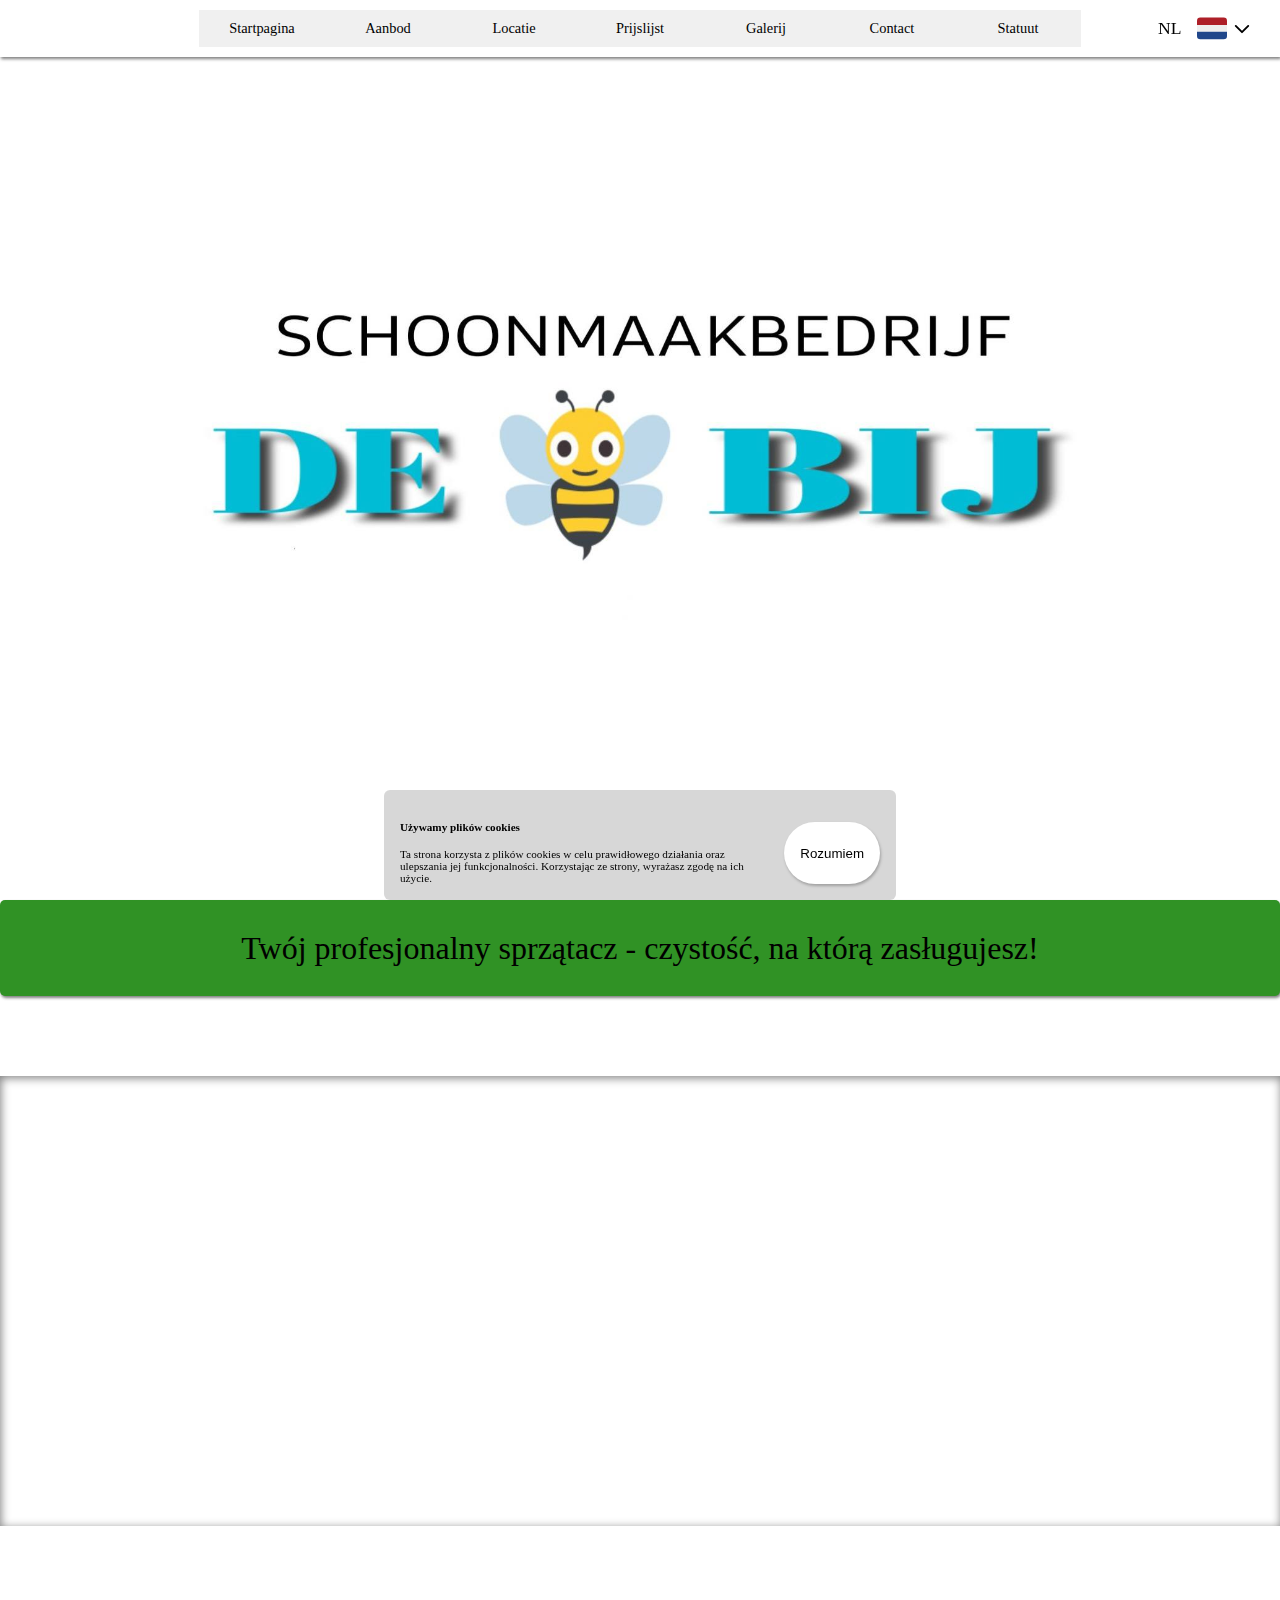
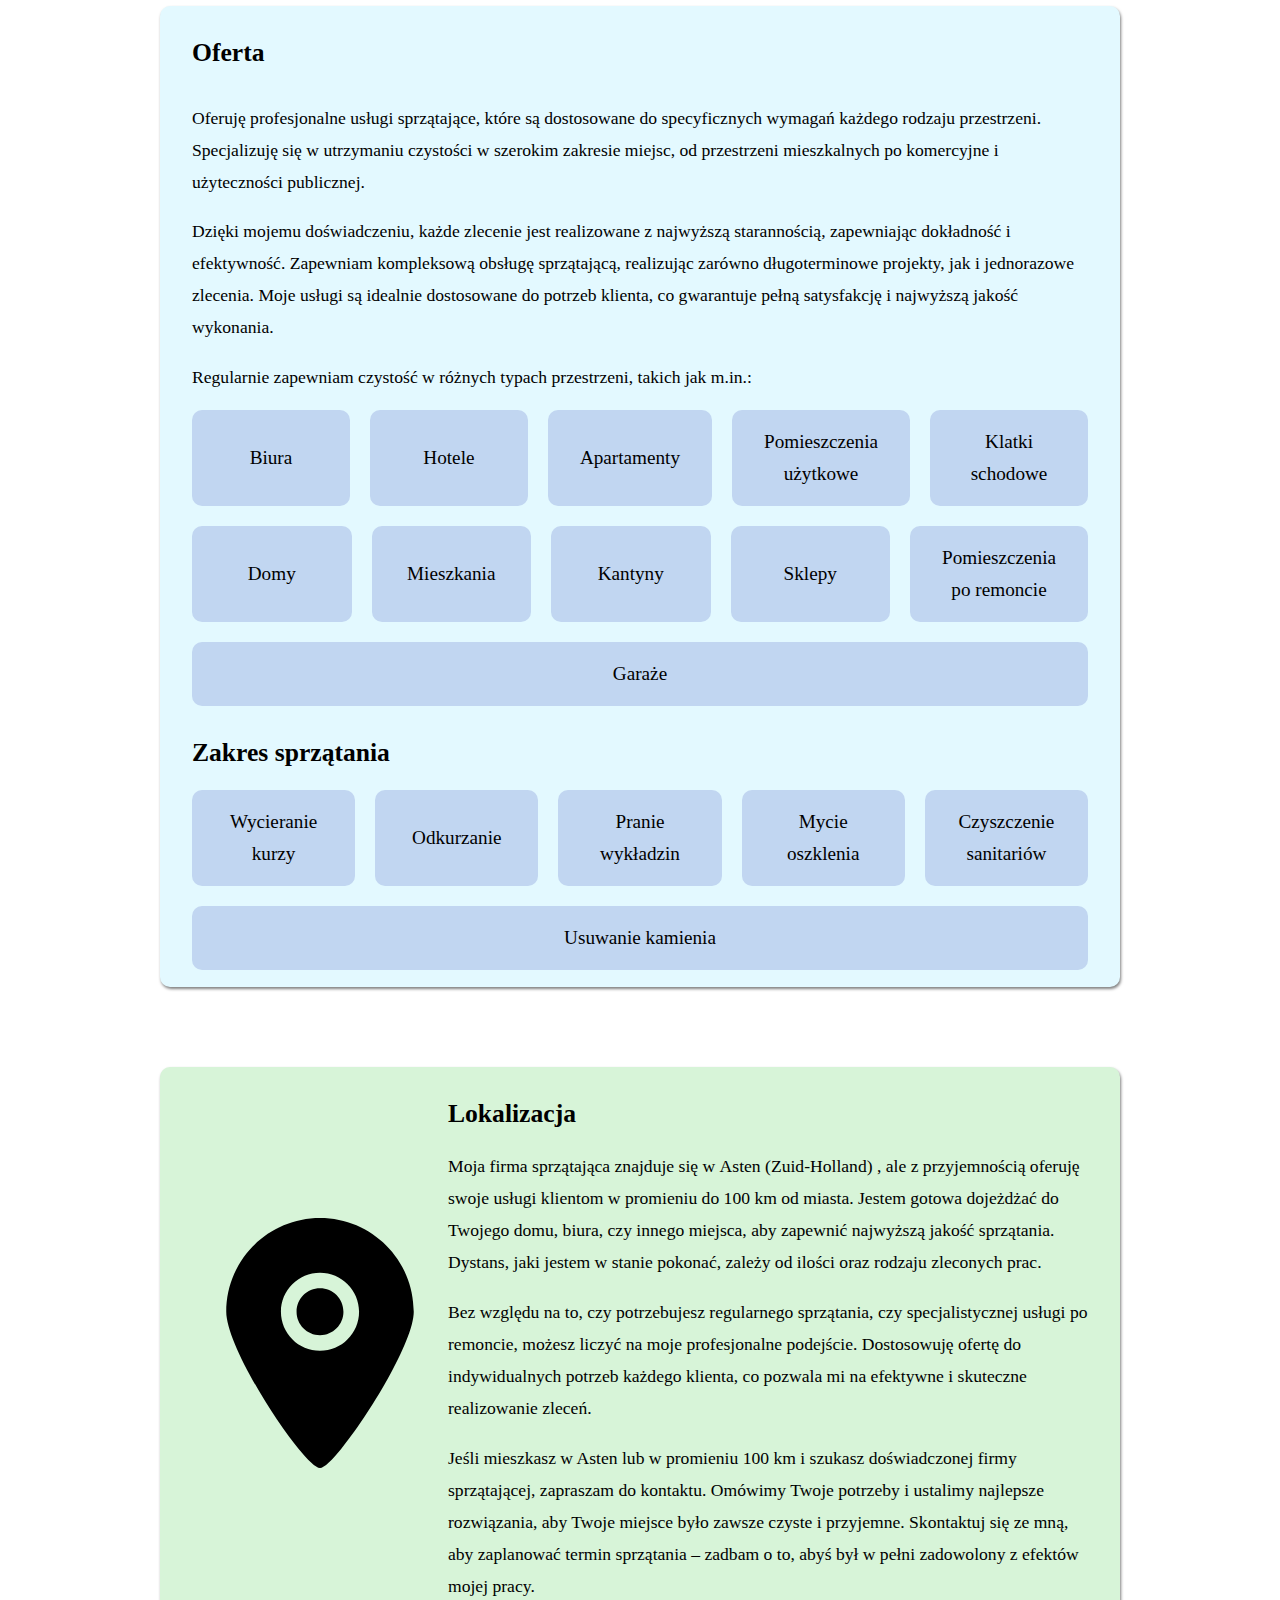
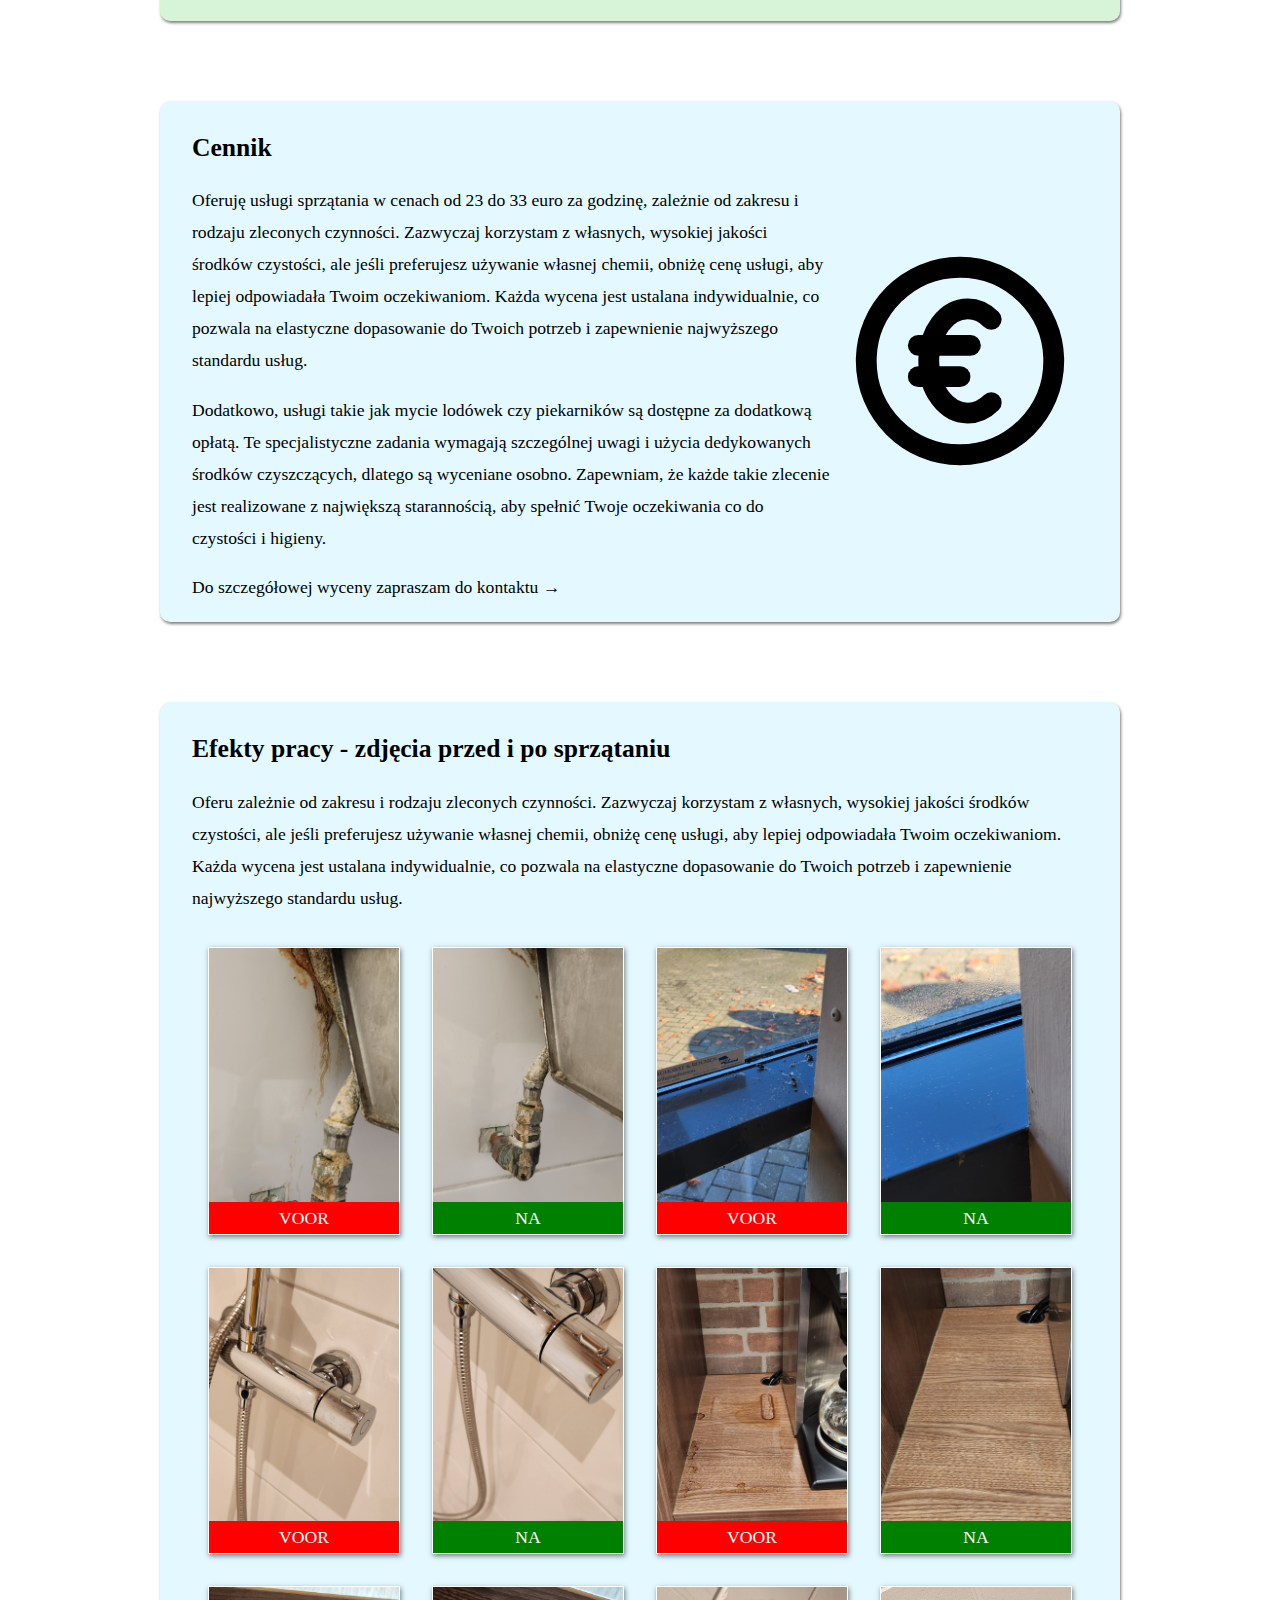
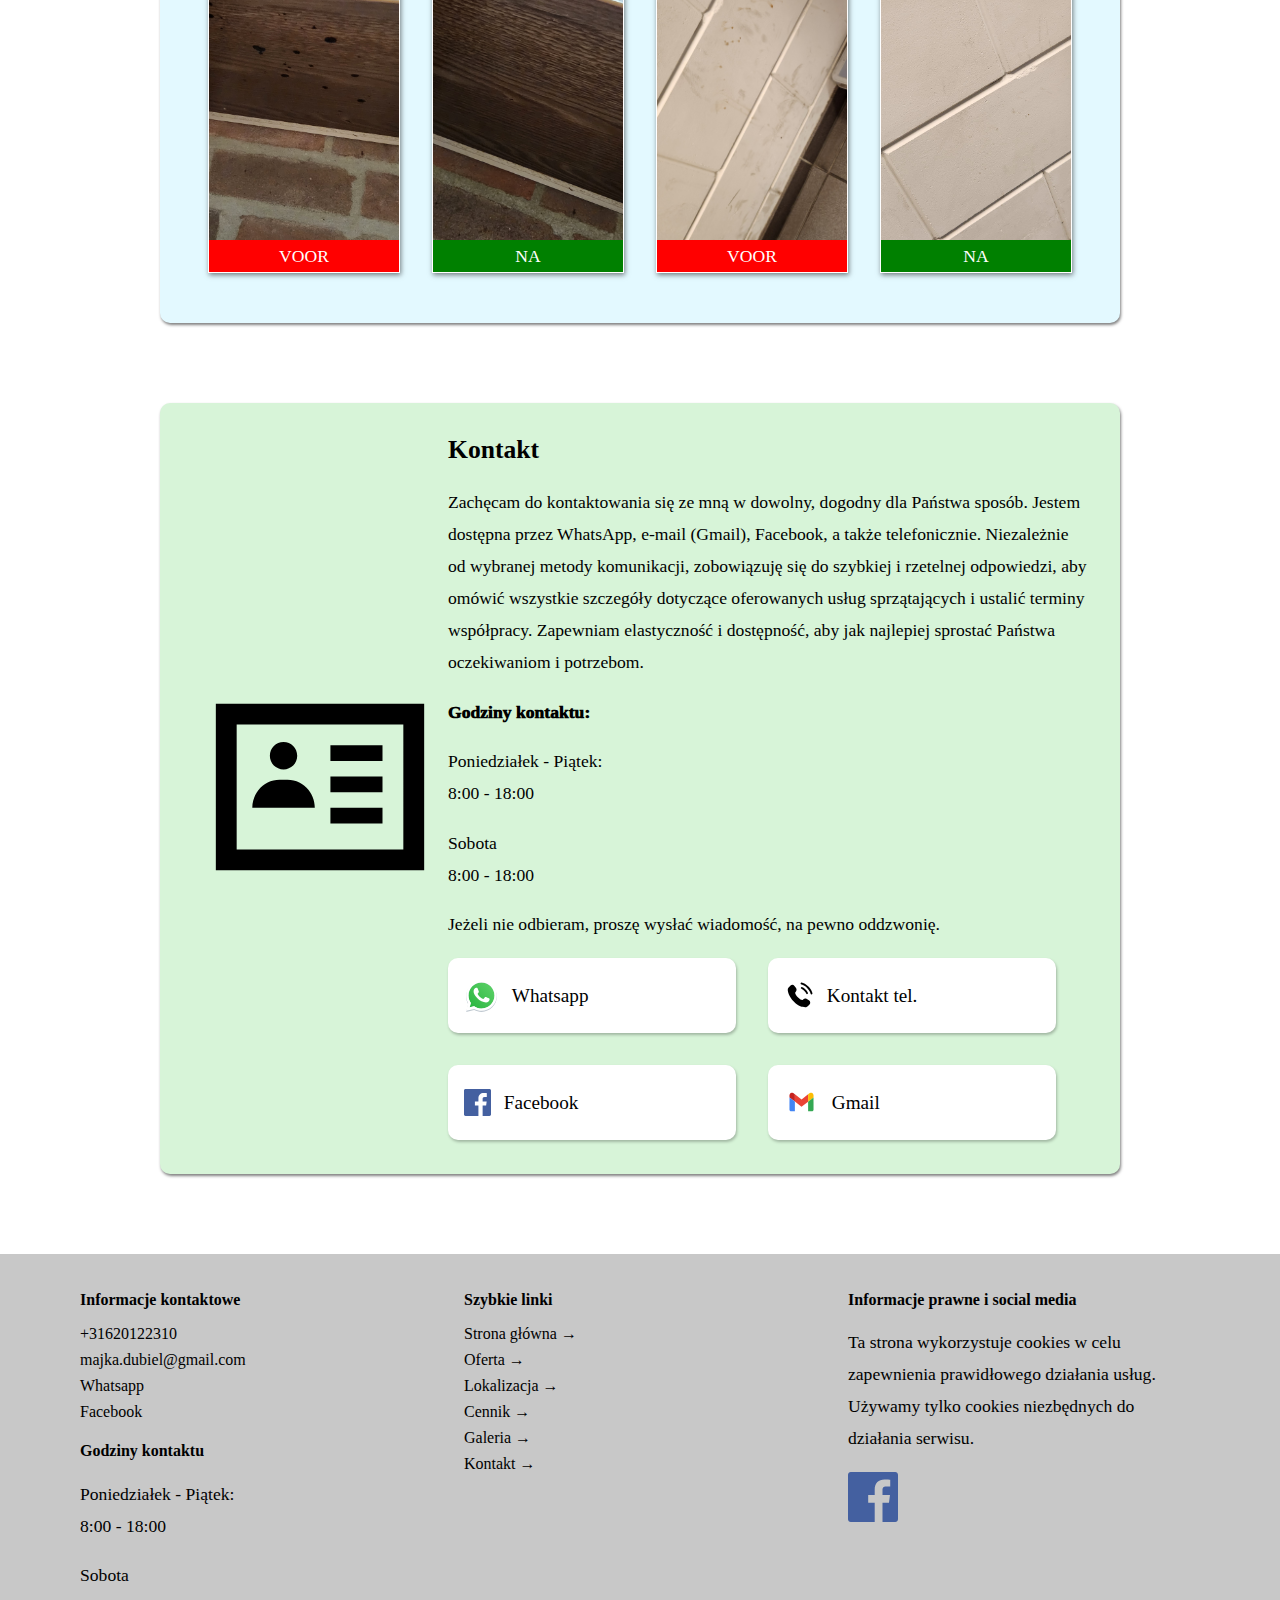
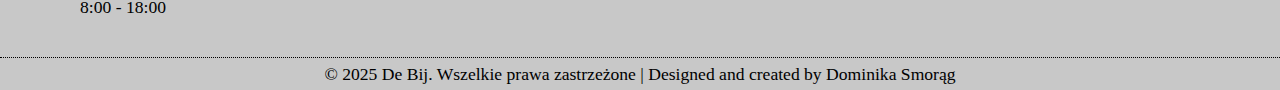
==== nl/index.html @ b4ce49af "first commit" ====
<!DOCTYPE html>
<head>
    <title> De Bij - Schoonmakdebrijf </title>

    <link rel="preconnect" href="https://fonts.googleapis.com">
<link rel="preconnect" href="https://fonts.gstatic.com" crossorigin>
<link href="https://fonts.googleapis.com/css2?family=Inconsolata:wght@200..900&family=Inknut+Antiqua:wght@300;400;500;600;700;800;900&family=Ubuntu:ital,wght@0,300;0,400;0,500;0,700;1,300;1,400;1,500;1,700&display=swap" rel="stylesheet">


<link rel="stylesheet" href="../styles/nav.css">
<link rel="stylesheet" href="../styles/general.css">
<link rel="stylesheet" href="../styles/content.css">
<link rel="stylesheet" href="../styles/hero.css">
<link rel="stylesheet" href="../styles/gallery.css">
<link rel="stylesheet" href="../styles/footer.css">
<link rel="stylesheet" href="../styles/cookies.css">
<script src="../scripts/cookies.js"></script>

    <style>
        .contact-me {
            background-color: rgb(255, 255, 255);
            color: black;
            align-items: center;
            display: inline-flex;
            text-align: center;
            border: none;
            padding-top: 20px;
            padding-bottom: 20px;
            padding-right: 20px;
            border-radius: 10px;
            margin-right: 2rem;
            margin-bottom: 2rem;
            transition: transform .4s, background-color .4s;
            font-size: 1.2rem;
            box-shadow: 1px 2px 3px rgba(0,0,0, 0.25);
        }

        .whatsapp-icon, .phone-icon, .facebook-icon, .gmail-icon {
            width: 35px;
            padding-left: 1rem;
            padding-right: 0.8rem;
        }

        .facebook-icon {
            width: 27px;
        }

        .phone-icon {
            width: 30px;
        }

        .contact-me:hover {
            background-color: rgb(215, 215, 215);
            cursor: pointer;
            transform: scale(1.1);
        }

        .contact-links {
            display: grid;
            
            grid-template-columns: repeat(auto-fit, minmax(220px, 1fr));
        }

        @media (max-width: 768px) {
            .contact-me:hover {
            
                transform: scale(1.05);
        }

            .contact-me {
                margin-left: 1rem;
            }
        }
 
    </style>

</head>
<body>
<div class="cookies-consent-container">
    <div class="cookies-text">
        <h4>Używamy plików cookies</h4>
Ta strona korzysta z plików cookies w celu prawidłowego działania oraz ulepszania jej funkcjonalności. Korzystając ze strony, wyrażasz zgodę na ich użycie.
    </div>
    <button class="accept-cookies" onclick="hideNotification()">Rozumiem</button>
</div>
<div id="container">
    <div class="top-bar">
        <div class="top-bar-holder">
    <div class="nav-box">
        <ul class="nav-options">
            <li id="home-link">Startpagina</li>
            <li id="offer-link">Aanbod</li>
            <li id="location-link">Locatie</li>
            <li id="pricing-link">Prijslijst</li>
            <li id="gallery-link">Galerij</li>
            <li id="contact-link">Contact</li>
            <li id="regulations-link"><a href="#" onclick="goToRegulations()">Statuut</a></li>
        </ul>
        <div class="language-and-menu">
        <div class="language-bar">
            <p class="selected-language">NL </p>
            <img class="country-icon" style="border: none"src="../images/nl.svg">
            <img class="down-arrow-icon" onclick="selectLanguage()" src="../images/icons/down-arrow-5-svgrepo-com.svg">
            

        </div>
        <div class="hamburger-menu" onclick="toggleMenu()"><img src="../images/icons/hamburger-icon.svg" class="hamburger-icon"></div>
    </div>
    </div>
</div>
</div>
<div class="image-container" id="home">
    <img class="image-inside" src="../images/de-bij-logo.jpg">
    
</div>
<p class="marketing-text">
    Twój profesjonalny sprzątacz - czystość, na którą zasługujesz!</p>
</div>

<div class="background-break">
</div>


<div class="content-background">
    <div class="content-wrapper">
        <h2 class="content-wrapper-text" id="offer" style="margin-bottom: 0; padding-bottom: 1rem;">Oferta</h2>
            <p>Oferuję profesjonalne usługi sprzątające, które są dostosowane do specyficznych wymagań każdego rodzaju przestrzeni.
                 Specjalizuję się w utrzymaniu czystości w szerokim zakresie miejsc, od przestrzeni mieszkalnych po komercyjne i użyteczności publicznej. </p>
                <p>Dzięki mojemu doświadczeniu, każde zlecenie jest realizowane z najwyższą starannością, zapewniając dokładność i efektywność. 
                 Zapewniam kompleksową obsługę sprzątającą, realizując zarówno długoterminowe projekty, jak i jednorazowe zlecenia. 
                 Moje usługi są idealnie dostosowane do potrzeb klienta, co gwarantuje pełną satysfakcję i najwyższą jakość wykonania.</p>
                <p> Regularnie zapewniam czystość w różnych typach przestrzeni, takich jak m.in.:</p>
        <ul class="services-list">
            <li class="service"><p class="list-element">Biura</p></li>
            <li class="service"><p class="list-element">Hotele</p></li>
            <li class="service"><p class="list-element">Apartamenty</p></li>
            <li class="service"><p class="list-element">Pomieszczenia użytkowe</p></li>
            <li class="service"><p class="list-element">Klatki schodowe</p></li>
            <li class="service"><p class="list-element">Domy</p></li>
            <li class="service"><p class="list-element">Mieszkania</p></li>
            <li class="service"><p class="list-element">Kantyny</p></li>
            <li class="service"><p class="list-element">Sklepy</p></li>
            <li class="service"><p class="list-element">Pomieszczenia po remoncie</p></li>
            <li class="service"><p class="list-element">Garaże</p></li>
        </ul>
        <h2 class="content-wrapper-text" id="services" style="margin-top: 0; padding-top: 1rem;">Zakres sprzątania </h2>
            <ul class="services-list">
                <li class="service"><p class="list-element">Wycieranie kurzy</p></li>
                <li class="service"><p class="list-element">Odkurzanie</p></li>
                <li class="service"><p class="list-element">Pranie wykładzin</p></li>
                <li class="service"><p class="list-element">Mycie oszklenia</p></li>
                <li class="service"><p class="list-element">Czyszczenie sanitariów</p></li>
                <li class="service"><p class="list-element">Usuwanie kamienia</p></li>
            </ul>
    </div>
</div>


<div class="content-background-2">

    <div class="grid-box-location">
        
        <div class="icon-holder">
            <img class="location-icon" src="..//images/icons/location-svgrepo-com.svg">
        </div>

        <div class="content-wrapper">
            <h2 class="content-wrapper-text" id="location">Lokalizacja</h2>
                <p>Moja firma sprzątająca znajduje się w <strong><a href="https://www.google.pl/maps/place/Asten,+Holandia/@51.3862943,5.7437917,10947m/
                    data=!3m2!1e3!4b1!4m6!3m5!1s0x47c73a89c72290fb:0xe5d78538f117eccb!8m2!3d51.4029943!4d5.7440776!16zL20vMHZsMng?entry=ttu&g_ep=
                    EgoyMDI1MDIwOS4wIKXMDSoASAFQAw%3D%3D" target="_blank">Asten (Zuid-Holland) </a></strong>, ale z przyjemnością oferuję swoje usługi klientom w promieniu do 100 km od miasta. Jestem gotowa dojeżdżać do Twojego domu, biura, czy innego miejsca, aby zapewnić najwyższą jakość sprzątania. Dystans, jaki jestem w stanie pokonać, zależy od ilości oraz rodzaju zleconych prac.
                    </p>
                    <p>Bez względu na to, czy potrzebujesz regularnego sprzątania, czy specjalistycznej usługi po remoncie, możesz liczyć na moje profesjonalne podejście. Dostosowuję ofertę do indywidualnych potrzeb każdego klienta, co pozwala mi na efektywne i skuteczne realizowanie zleceń.
                    </p>
                    <p>Jeśli mieszkasz w Asten lub w promieniu 100 km i szukasz doświadczonej firmy sprzątającej, zapraszam do kontaktu. Omówimy Twoje potrzeby i ustalimy najlepsze rozwiązania, aby Twoje miejsce było zawsze czyste i przyjemne. Skontaktuj się ze mną, aby zaplanować termin sprzątania – zadbam o to, abyś był w pełni zadowolony z efektów mojej pracy.</p>
                </p>
        </div>
</div>
</div>



<div class="content-background" id="pricing">
    <div class="grid-box-pricing">

        <div class="content-wrapper">
            <h2 class="content-wrapper-text" >Cennik </h2>
            <p>Oferuję usługi sprzątania w cenach <strong>od 23 do 33 euro </strong>za godzinę, 
                zależnie od zakresu i rodzaju zleconych czynności. Zazwyczaj korzystam z własnych,
                 wysokiej jakości środków czystości, ale jeśli preferujesz używanie własnej chemii,
                  obniżę cenę usługi, aby lepiej odpowiadała Twoim oczekiwaniom. Każda wycena jest ustalana indywidualnie, 
                  co pozwala na elastyczne dopasowanie do Twoich potrzeb i zapewnienie najwyższego standardu usług.</p>
            <p>Dodatkowo, usługi takie jak mycie lodówek czy piekarników są dostępne za dodatkową opłatą.
                 Te specjalistyczne zadania wymagają szczególnej uwagi i użycia dedykowanych środków czyszczących, dlatego są wyceniane osobno.
                  Zapewniam, że każde takie zlecenie jest realizowane z największą starannością, aby spełnić Twoje oczekiwania co do czystości 
                  i higieny.</p>
                  <p><strong>Do szczegółowej wyceny zapraszam do <span id="nav-to-contact">kontaktu &rarr;</span></strong></p>

                  
        </div>
        <div class="icon-holder">
            <img class="pricing-icon" src="..//images/icons/euro-circle-svgrepo-com.svg">
        </div>
</div>
</div>

<div class="content-background">
    <div class="content-wrapper">
        <h2 class="content-wrapper-text" id="gallery">Efekty pracy - zdjęcia przed i po sprzątaniu </h2>
        <p class="gallery-paragraph">Oferu
            zależnie od zakresu i rodzaju zleconych czynności. Zazwyczaj korzystam z własnych,
            wysokiej jakości środków czystości, ale jeśli preferujesz używanie własnej chemii,
            obniżę cenę usługi, aby lepiej odpowiadała Twoim oczekiwaniom. Każda wycena jest ustalana indywidualnie, 
            co pozwala na elastyczne dopasowanie do Twoich potrzeb i zapewnienie najwyższego standardu usług.</p>
    </div>
    <div class="gallery">
            <div class=" before-and-after">
                <div class="before">
                    <img class="cleaning-photo" src="..//images/before-after/before-cleaning1.jpg">
                    <p>VOOR</p>
                    <div class="overlay-photo"></div>
                </div>
                <div class="after">
                    <img class="cleaning-photo" src="..//images/before-after/after-cleaning1.jpg">
                    <p>NA</p>
        
                </div>
            </div>

            <div class=" before-and-after">
                <div class="before">
                    <img class="cleaning-photo" src="..//images/before-after/before-cleaning2.jpg">
                    <p>VOOR</p>
                </div>
                <div class="after">
                    <img class="cleaning-photo" src="..//images/before-after/after-cleaning2.jpg">
                    <p>NA</p>
                </div>
            </div>

            <div class=" before-and-after">
                <div class="before">
                    <img class="cleaning-photo" src="..//images/before-after/before-cleaning3.jpg">
                    <p>VOOR</p>
                </div>
                <div class="after">
                    <img class="cleaning-photo" src="..//images/before-after/after-cleaning3.jpg"">
                    <p>NA</p>
                </div>
            </div>

            <div class=" before-and-after">
                <div class="before">
                    <img class="cleaning-photo" src="..//images/before-after/before-cleaning4.jpg">
                    <p>VOOR</p>
                </div>
                <div class="after">
                    <img class="cleaning-photo" src="..//images/before-after/after-cleaning4.jpg"">
                    <p>NA</p>
                </div>
            </div>

            <div class=" before-and-after">
                <div class="before">
                    <img class="cleaning-photo" src="..//images/before-after/before-cleaning5.jpg">
                    <p>VOOR</p>
                </div>
                <div class="after">
                    <img class="cleaning-photo" src="..//images/before-after/after-cleaning5.jpg">
                    <p>NA</p>
                </div>
            </div>

            <div class=" before-and-after">
                <div class="before">
                    <img class="cleaning-photo" src="..//images/before-after/before-cleaning6.jpg">
                    <p>VOOR</p>
                </div>
                <div class="after">
                    <img class="cleaning-photo" src="..//images/before-after/after-cleaning6.jpg">
                    <p>NA</p>
                </div>
            </div>
    </div>
    </div>


<div class="content-background-2">
    <div class="grid-box-location">     
        <div class="icon-holder">
            <img class="location-icon" src="..//images/icons/contact-details-svgrepo-com.svg">
        </div>

        <div class="content-wrapper">
            <h2 class="content-wrapper-text" id="contact">Kontakt</h2>
                <p> Zachęcam do kontaktowania się ze mną w dowolny, dogodny dla Państwa sposób. Jestem dostępna przez WhatsApp, e-mail (Gmail), Facebook, a także telefonicznie.
                     Niezależnie od wybranej metody komunikacji, zobowiązuję się do szybkiej i rzetelnej odpowiedzi, aby omówić wszystkie szczegóły dotyczące oferowanych usług sprzątających i
                      ustalić terminy współpracy.
                     Zapewniam elastyczność i dostępność, aby jak najlepiej sprostać Państwa oczekiwaniom i potrzebom.
                </p>
                <p style="font-weight: 1000">Godziny kontaktu:</p>
                <p>Poniedziałek - Piątek: <br> 8:00 - 18:00</p>
                <p>Sobota <br> 8:00 - 18:00</p>
                <p>Jeżeli nie odbieram, proszę wysłać wiadomość, na pewno oddzwonię.</p>
                <div class="contact-links">
                    <a href="https://wa.me/+31620122310" class="contact-me" target="_blank"><img class="whatsapp-icon" src="/images/icons/whatsapp-svgrepo-com(1).svg">Whatsapp</button>
                        <a href="tel:+31620122310" class="contact-me" target="_blank"><img class="phone-icon" src="/images/icons/phone-calling-svgrepo-com(1).svg">Kontakt tel.</a>
                        <a href="https://www.facebook.com/profile.php?id=61568734544831" target="_blank" class="contact-me"><img class="facebook-icon" src="/images/icons/facebook-color-svgrepo-com.svg">Facebook</a>
                        <a href="mailto:majka.dubiel@gmail.com" class="contact-me" target="_blank"><img class="gmail-icon" src="/images/icons/gmail-svgrepo-com.svg">Gmail</a>
                </div>        
            </div>
    </div>
</div>

<footer>
    <div class="footer-grid">
        <div>
            <h4 class="footer-header">Informacje kontaktowe</h4>
            <ul class="footer-list">
            <li><a class="footer-contact-link" href="tel:+31620122310" target="_blank">+31620122310</a></li>
            <li><a class="footer-contact-link" href="mailto:majka.dubiel@gmail.com" target="_blank">majka.dubiel@gmail.com</a></li>
            <li><a class="footer-contact-link" href="https://wa.me/+31620122310" target="_blank">Whatsapp</a></li>
            <li><a class="footer-contact-link" href="https://www.facebook.com/profile.php?id=61568734544831" target="_blank">Facebook</a></li>
            </ul>
            <h4 class="footer-header">Godziny kontaktu</h4>
                <p>Poniedziałek - Piątek: <br> 8:00 - 18:00</p>
                <p>Sobota <br> 8:00 - 18:00</p>
        </div>
        <div>
            <h4 class="footer-header">Szybkie linki</h4>
            <ul class="footer-list" id="quick-links">
                <li id="home-footer-link"><a href="..//index.html#home">Strona główna &rarr;</a></li>
                <li id="offer-footer-link"><a href="..//index.html#offer">Oferta &rarr;</a></li>
                <li id="location-footer-link"><a href="..//index.html#location">Lokalizacja &rarr;</a></li>
                <li id="pricing-footer-link"><a href="..//index.html#pricing">Cennik &rarr;</a></li>
                <li id="gallery-footer-link"><a href="..//index.html#gallery">Galeria &rarr;</a></li>
                <li id="contact-footer-link"><a href="..//index.html#contact">Kontakt &rarr;</a></li>
            </ul>
        </div>
        <div>
            <h4 class="footer-header">Informacje prawne i social media</h4>
            <p>Ta strona wykorzystuje cookies w celu zapewnienia prawidłowego działania usług. Używamy tylko cookies niezbędnych do działania serwisu.</p>
            <a href="https://www.facebook.com/profile.php?id=61568734544831" target="_blank"><img class="footer-facebook-icon" src="..//images/icons/facebook-color-svgrepo-com.svg"></a>
        </div>
    </div>
    <div class="copyright">
        <p>&#169; 2025 De Bij. Wszelkie prawa zastrzeżone | Designed and created by <a href="dominikasmorag.github.io">Dominika Smorąg</a></p>
    </div>
</footer>

<div class="language-overlay">
    <div class="language-modal">
            <a href="../nl/index.html" title="język niderlandzki"><img src="..//images/nl.svg"></a>
            <a href="../pl/index.html" title="język polski"><img src="..//images/pl.svg"></a>
    </div>
</div>


<script src="../scripts/smooth-scroll.js"></script>
<script src="../scripts/toggle-menu.js"></script>
<script src="../scripts/regulations.js"></script>
<script src="../scripts/language.js"></script>

<script src="../scripts/cookies.js"></script>

</body>
</html>
---- styles/nav.css ----
.nav-box {
            display: flex;
            justify-content: space-between;
            flex: 1;
            margin: auto;
            align-items: center;
            position: fixed;
            background-color: white;
            padding: 10px;
            box-shadow: 1px 2px 3px rgba(0,0,0, 0.5);
            top: 0;
            left: 0;
            right: 0;
            z-index: 10;
            
        }

        .nav-options {
            margin: auto;
            max-width: 70%;
            padding: 0;
            display: flex;
            flex: 1;
            justify-content: space-between;
            vertical-align: center;
            white-space: nowrap;
        }

        .nav-options li {
            background-color: #F0F0F0;
            display: inline-block;
            font-size: 0.9rem;
            padding: 10px 13px;
            min-width: 100px;
            text-align: center;
            transition: background-color 0.2s;
        }

        .nav-options li:hover {
            background-color: #309225;
            display: inline-block;
            vertical-align: center;
            cursor: pointer;
            color: white;
        }

        .top-bar-holder {
            display: flex;
            justify-content: space-between;
            align-items: center;
            max-width: 1500px;
            margin: auto;
        }

        .language-bar {
            padding: 1px;
            display: grid;
            position: absolute;
            vertical-align: center;
            grid-template-columns: repeat(3, 1fr);
            margin-top: 0;
            max-width: 80px;
            font-weight: bold;
            right: 0;
            top: 50%;
            transform: translate(-50%, -50%);
        }

        .country-icon {
            width: 30px;
            border: 1px solid black;
            margin: auto;
        }

        .selected-language {
            padding-right: 1rem;
            color: black;
        }
        
        .language-dropdown-wrapper {
            position: relative;
            display: flex;
            align-items: center;
            justify-content: center;
        }

        .down-arrow-icon {
            width: 30px;
            vertical-align: center;
            align-self: center;
            cursor: pointer;
            margin: auto;
            justify-self: center;
        }


        .hamburger-icon {
            width: 30px;
            vertical-align: middle;
        }

        .hamburger-menu {
            display: flex;
            position: fixed;
            right: 10px;
            vertical-align: center;
            display: none;
        }

        .language-overlay {
            z-index: 2000;
            display: none;
            position: fixed;
            left: 0;
            top: 0;
            right: 0;
            bottom: 0;
            background-color: rgba(0, 0, 0, 0.7);
        }

        .language-modal {
            display: flex;
            flex-direction: column;
            padding: 10rem;
            margin: auto;
            background-color: rgba(0, 0, 0, 0.8);
            border-radius: 10px;
        }

        .language-modal > a > img {
            width: 100px;
            margin: auto;
            padding-top: 1rem;
            padding-bottom: 1rem;
            }

        .language-modal > img:hover {
            cursor: pointer;
        }

        .hamburger-icon:hover {
            cursor: pointer;
        }

        @media (max-width: 1200px) {
            .hamburger-menu {
                display: flex;
                position: fixed;
                margin-right: 15px;
                vertical-align: center;
                right: 30px;
                margin: 0;
            }


            .language-bar {
                left: 60px;
                margin: 0;
                width: 70px;   
                gap: 0.4rem;
                
            }


           .language-and-menu {
            display: flex;
            align-items: center;
           }

            .nav-options {
                display: none;
            }

            .nav-box {
                position: fixed;
                width: 100%;
                margin-left: 0;
                margin-right: 0;
                flex: 1;
                height: 2rem;
            }

            .selected-language {
                padding-right: 0.3rem;
            }
     
        }
---- styles/general.css ----
body {
    margin: 0;
    font-family: 'Roboto', 'Noto Sans';
    background-color: white;
}

.background-break {
    background-image: url("/images/towfiqu-barbhuiya-ho-p7qLBewk-unsplash.jpg");
    min-height: 50vh;
    background-position: center;
    background-attachment: fixed;
    margin: auto;
    background-size: cover;
    background-repeat: no-repeat;
    box-shadow: inset 1px 2px 10px rgba(0,0,0, 0.5);
}

h2 {
    font-size: 1.6rem;
}

/* p {
    margin-top: 0;
} */


a {
    text-decoration: none;
    color: inherit;
}
---- styles/content.css ----
.content-background, .content-background-2 {
    margin-top: 5rem;
    padding-left: 2rem;
    padding-right: 2rem;
    padding-bottom: 0.1rem;
    max-width: 70vw;
    margin-left: auto;
    margin-right: auto;
    border-radius: 10px;
    box-shadow: 1px 2px 3px rgba(0,0,0, 0.5);
}

.content-background {
    background-color: rgb(227, 249, 255);
}

.content-background-2 {
    background-color: #3acb3f34;
}

.content {
    max-width: 1400px;
    margin-left: auto;
    margin-right: auto;  
    padding: 1rem;
}

.content-wrapper-text
 {
    margin-top: 1rem;
    color: rgb(0, 0, 0);
} 

.content-wrapper {
    padding-top: 1rem;
}
.service {
    padding: 1rem 2rem;
    background-color: #c1d6f1;
    border-radius: 10px;
    list-style: none;
    text-align: center;
    flex: 1;
    align-items: center;
    display: flex;
    justify-content: center;
    transition: transform .2s, box-shadow .3s;
}

.service:hover {
    box-shadow: 1px 2px 3px rgb(0, 0, 0, 0.5);
    transform: scale(1.05);
}

.services-list {
    display: flex;
    width: 100%;
    flex-wrap: wrap;
    justify-content: flex-start;
    padding-left: 0;
    flex-shrink: 0;
    gap: 20px;
}

.list-element  {
    
    font-weight: 500;
    margin-top: auto;
    margin-bottom: auto;
    vertical-align: middle;
    text-align: center;
    font-size: 1.2rem;
}

p {
    font-size: 1.1rem;
    font-weight: lighter;
    line-height: 2rem;
    /* padding: 1rem; */
}

.location-icon {
    max-width: 250px;
    margin: auto;
    padding: 0;
}

.pricing-icon {
    max-width: 250px;
    margin: auto;
    padding: 0;
}

.list-icon {
    max-width: 140px;
    margin: auto;
    padding: 0;
    margin-top: -60px;
}

.icon-holder {
    display: flex;
    flex: 1;
}

.grid-box-location {
    display: grid;
    grid-template-columns: 0.4fr 1fr;
    
}

.grid-box-pricing {
    display: grid;
    grid-template-columns: 1fr 0.4fr;
}

#nav-to-contact:hover { 
    cursor: pointer;
    color: grey;
}

.reg-item {
    margin-left: 2rem;
    text-indent: -1.2rem;
    padding-left: 1.2rem;
  }

  .reg-list {
    padding-left: 5rem;
    margin-top: 0.5rem;
    margin-bottom: 1rem;
    list-style-position: outside;
  }
  
  .reg-list li {
    margin-bottom: 0.4rem;
    line-height: 1.8rem;
    font-size: 1.05rem;
  }

@media (max-width: 768px) {
    .content-background, .content-background-2 {
        min-width: 6%;
        max-width: 85vw;
        /* border: 1px solid black; */
        padding: 0.01rem;
        margin-top: 1rem;
        padding-left: 1.5rem;
        padding-right: 1.5rem;
    }

    .content {
        padding: 3rem;
    }
    .grid-box-location, .grid-box-pricing {
        display: grid;
        grid-template-columns: 1fr;
        padding-top: 2rem;
        padding-bottom: 1rem;
    }
    
    .location-icon, .pricing-icon, .list-icon {
        width: 30%;
    }

    .icon-holder {
        grid-row-start: 1;
    }
    
    .services-list {
        gap: 10px;
    }

    .service {
        padding: 1rem 2rem;
    }

}
---- styles/hero.css ----
.container {
    min-width: 100vw;
    max-height: 100vh;
}

.image-container {
    position: relative;
    height: 100vh;
    align-items: center;
    justify-content: center;
    margin: auto;
    display: grid;
    grid-template-columns: 1fr;  
    background-repeat: no-repeat;
    
}

.image-inside {
    min-width: 50vw;
    max-width: 70vw;
    min-height: 30px;
    margin: 1rem auto 1rem auto;
    position: relative;
    z-index: 0;
}

.marketing-text {
    font-size: 2rem;
    text-align: center;
    margin-top: 0;
    background-color: #309225;
    padding: 2rem;
    margin-bottom: 5rem;
    border-radius: 5px;
    font-weight: 500;
    box-shadow: 1px 2px 3px rgba(0,0,0, 0.5);
    position: relative;
    z-index: 1;
}

@media (max-width: 768px) {
    .image-inside {
        max-width: 90vw;
    }

    .marketing-text {
        padding: 1rem;
    }

}
---- styles/gallery.css ----
.gallery {
    display: grid;
    grid-template-columns: 1fr 1fr;
    margin: auto;
    width: 100%;
    padding-bottom: 2rem;
}

.before-and-after {
    display: flex;
}

.before, .after {
    flex: 1;
    display: grid;
    box-shadow: 1px 2px 5px rgba(0, 0, 0, 0.5);
    border: 1px solid white;
    grid-template-columns: 1fr;
    text-align: center;
    margin: 1rem;
}

.before p {
    background-color:red;
    color: white;
    margin-top: 0;
    margin-bottom: 0;
}

.after p {
    background-color:green;
    color: white;
    margin-top: 0;
    margin-bottom: 0;
}

.cleaning-photo {
    width: 100%;
    height: auto;
    aspect-ratio: 3 / 4;
    object-fit: cover;
}

@media (max-width: 768px) {
    .gallery {
        display: grid;
        grid-template-columns: 1fr;
    }

    .before-and-after {
        display: grid;
        margin-left: auto;
        margin-right: auto;
        grid-template-columns: 1fr;
    }

    .before, .after {
        margin-bottom: 10px;
        margin-top: 0;
        margin-left: auto;
        margin-right: auto;
        gap: 0;
        box-sizing: border-box;
        width: 100%;
    }

  .before p, .after p {
        max-width: 100%;
    }

    .cleaning-photo {
        object-fit: cover;
    }

}
---- styles/footer.css ----
footer {
    background-color: rgb(200, 200, 200);
    width: 100%;
    margin-top: 5rem;
    min-height: 200px;
}

.footer-grid {
    display: grid;
    grid-template-columns: repeat(3, 1fr);
    max-width: 90%;
    margin: auto;
}

.footer-grid > div {
    padding: 1rem;
    margin-top: 0;
}

.footer-contact-link {
    margin-top: 0;
    margin-bottom: 0;
    color: black;
}

.footer-contact-link:visited {
    color: black;
}

.footer-header {
    margin-bottom: 0.5rem;
}

.footer-list {
    list-style-type: none;
    padding: 0;
}

.footer-list > li {
    margin-bottom: 0.5rem;
}

.footer-list > a:hover {
    color: white;
    cursor: pointer;
}

.footer-contact-link:hover {
    color: white;
}

.footer-facebook-icon {
    width: 50px;
}

.copyright {
    max-width: 100%;
    display: grid;
    margin: auto;
    background-color: rgb(200, 200, 200);
    border-top: 1px dotted black;
    text-align: center;
}

.copyright > p {
    margin-top: 0;
    margin-bottom: 0;
    display: inline-block;
}

#quick-links > a {
    margin-top: 2rem;
}

#quick-links > li:hover {
    color: white;
    cursor: pointer;
}

@media (max-width: 768px) {
    .footer-grid {
        grid-template-columns: 1fr 1fr;
    }
}

@media (max-width: 400px) {
    .footer-grid {
        grid-template-columns: 1fr;
    }
}
---- styles/cookies.css ----
.cookies-consent-container {
    z-index: 9;
    position: absolute;
    left: 30%;
    right: 30%;
    bottom: 0;
    background-color: rgba(211, 211, 211, 0.9);
    display: flex;
    justify-content: space-between;
    gap: 2rem;
    padding: 1rem;
    position: fixed;
    font-size: 0.7rem;
    border-radius: 6px;
}

.accept-cookies {
    background-color: white;
    padding: 1rem;
    margin-top: 1rem;
    border-radius: 2rem;
    align-items: start;
    border: none;
    box-shadow: 1px 2px 3px rgba(0, 0, 0, 0.255);
}

.accept-cookies:hover {
    color: grey;
    cursor: pointer;
}

@media (max-width: 768px) {
    .cookies-consent-container {
        left: 0;
        right: 0;
    }
}
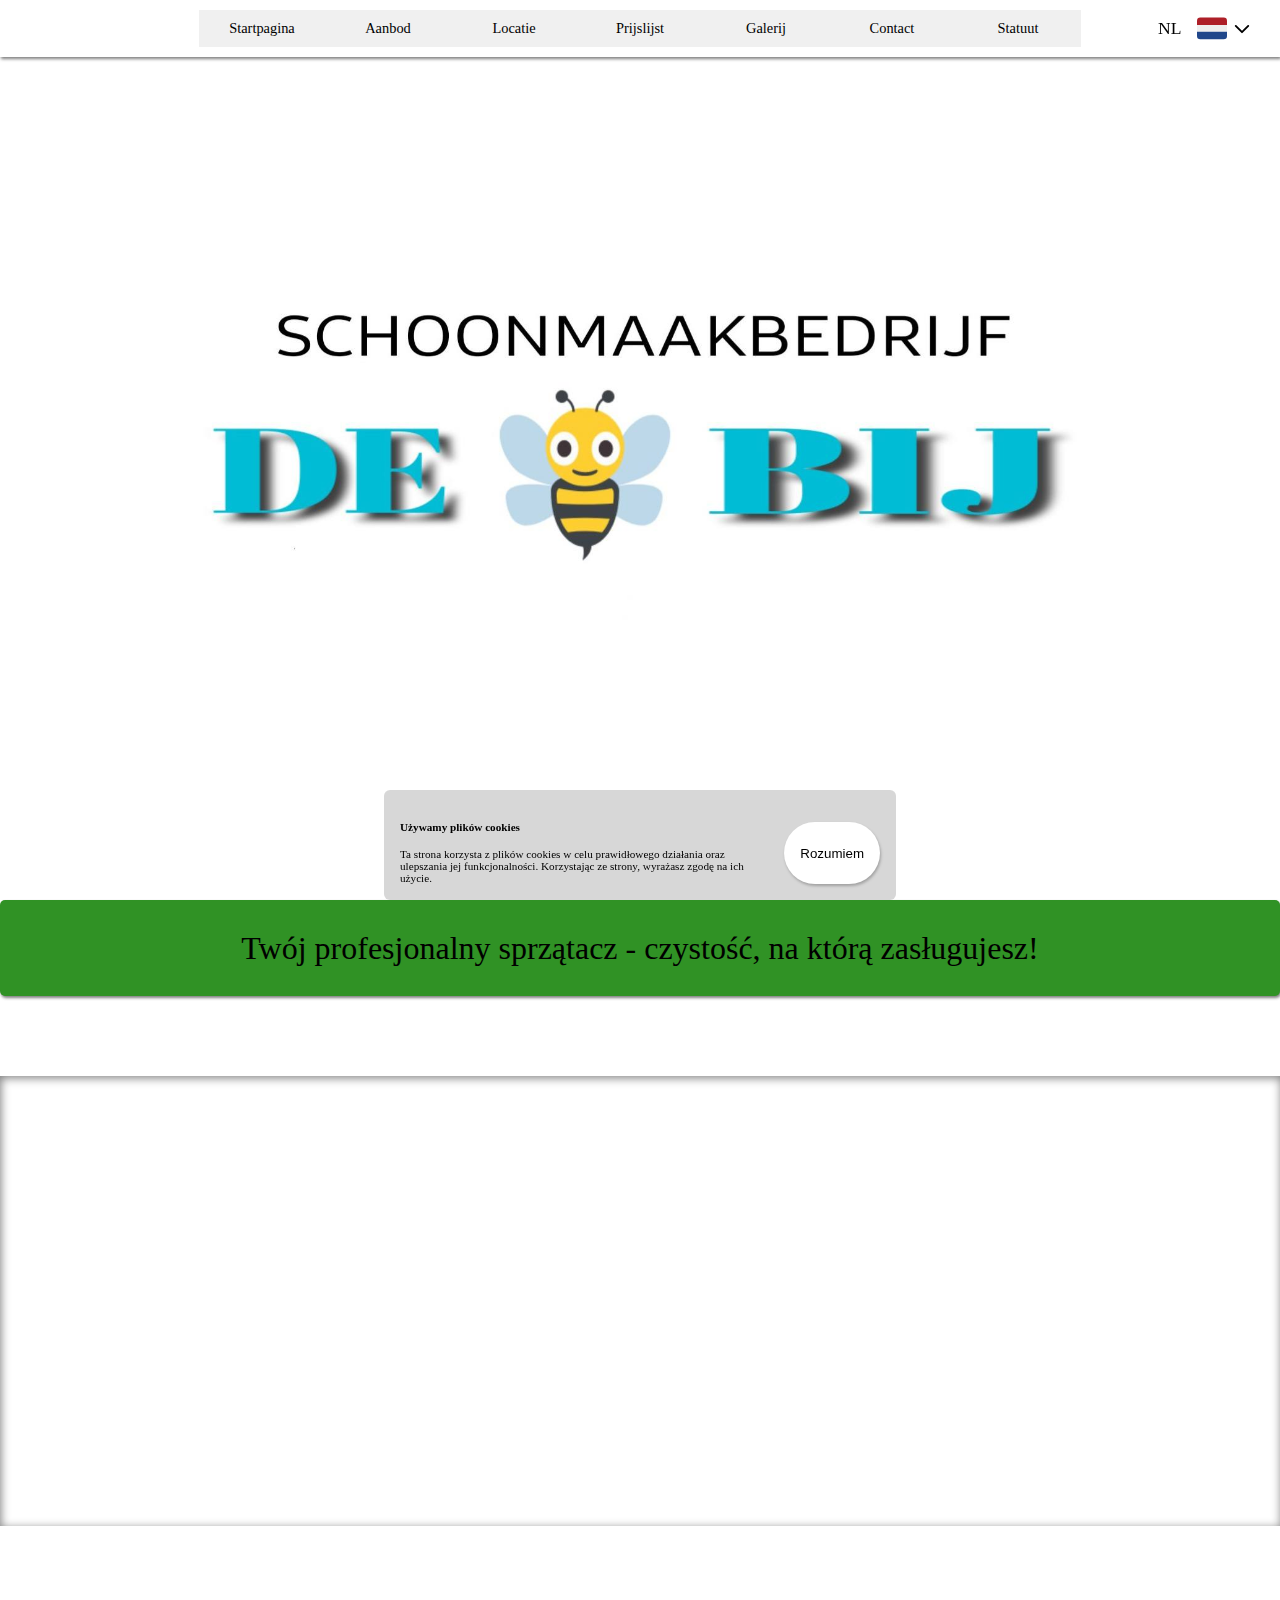
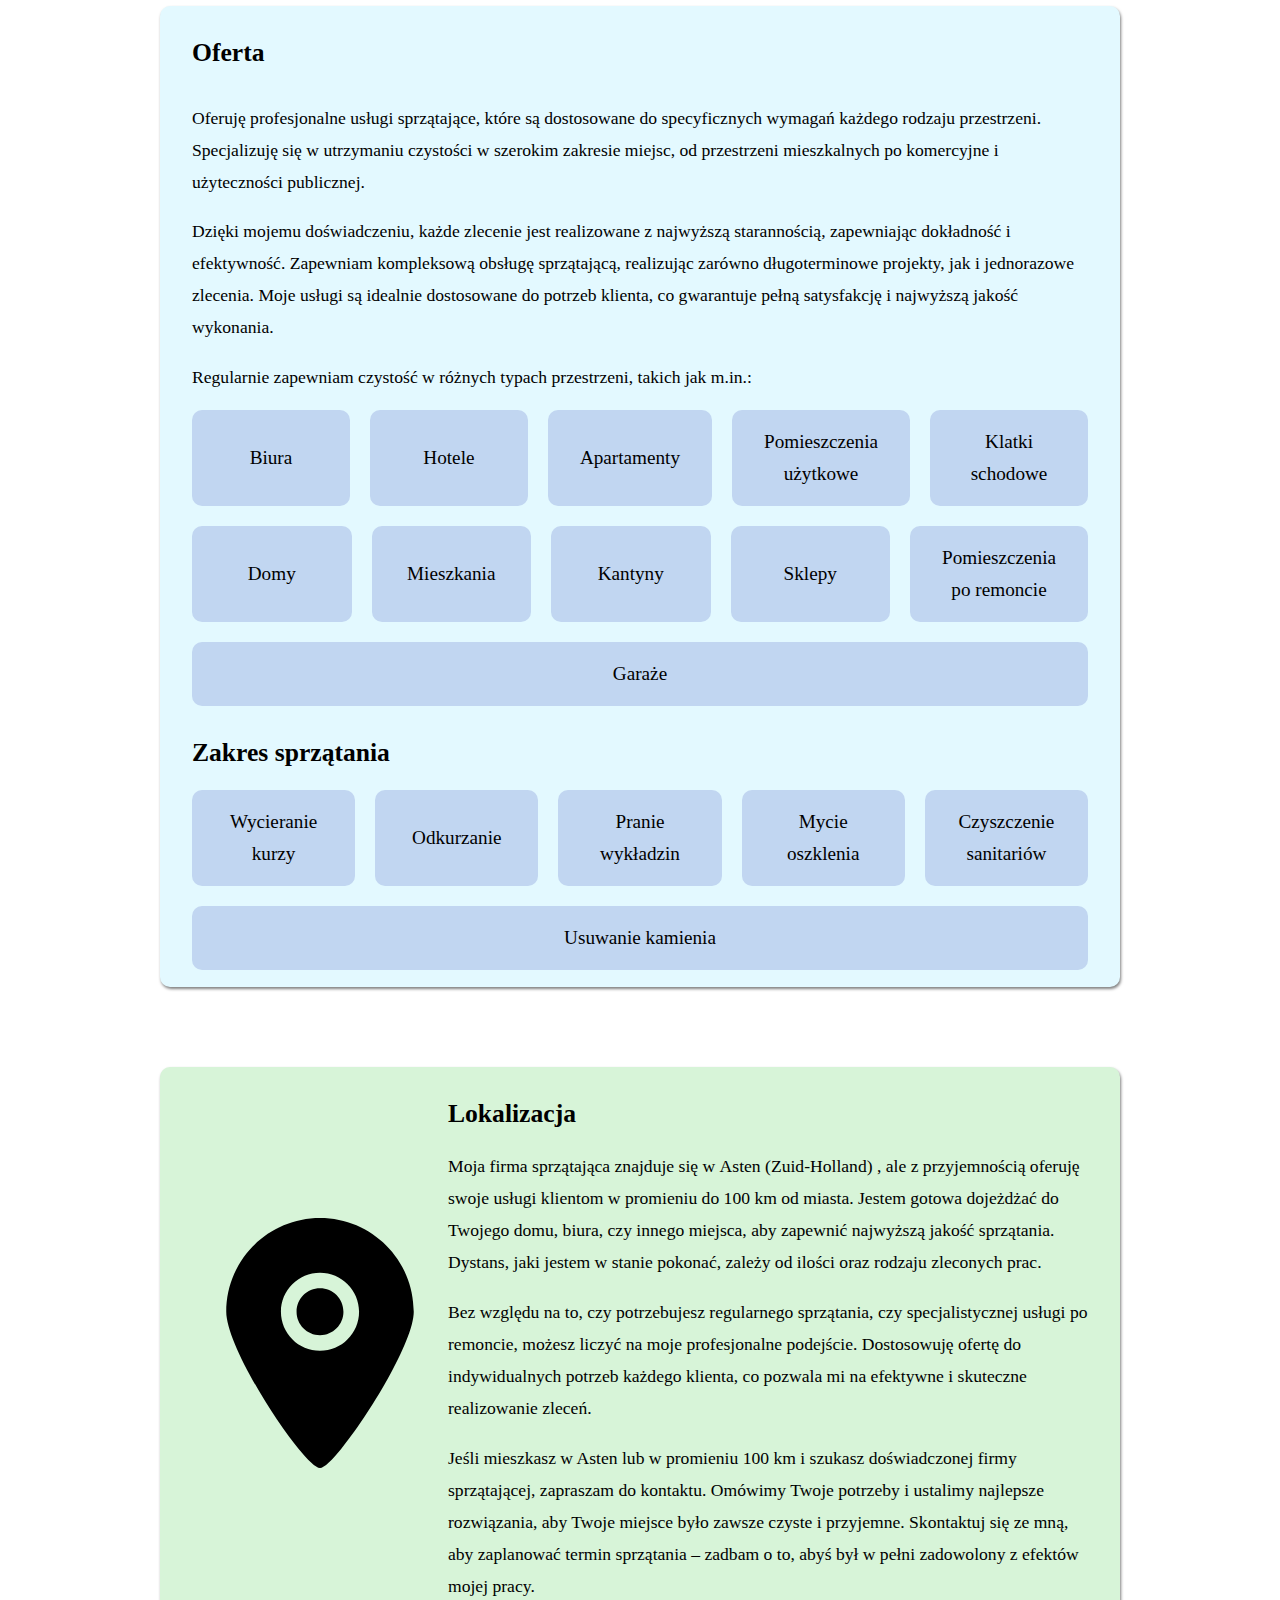
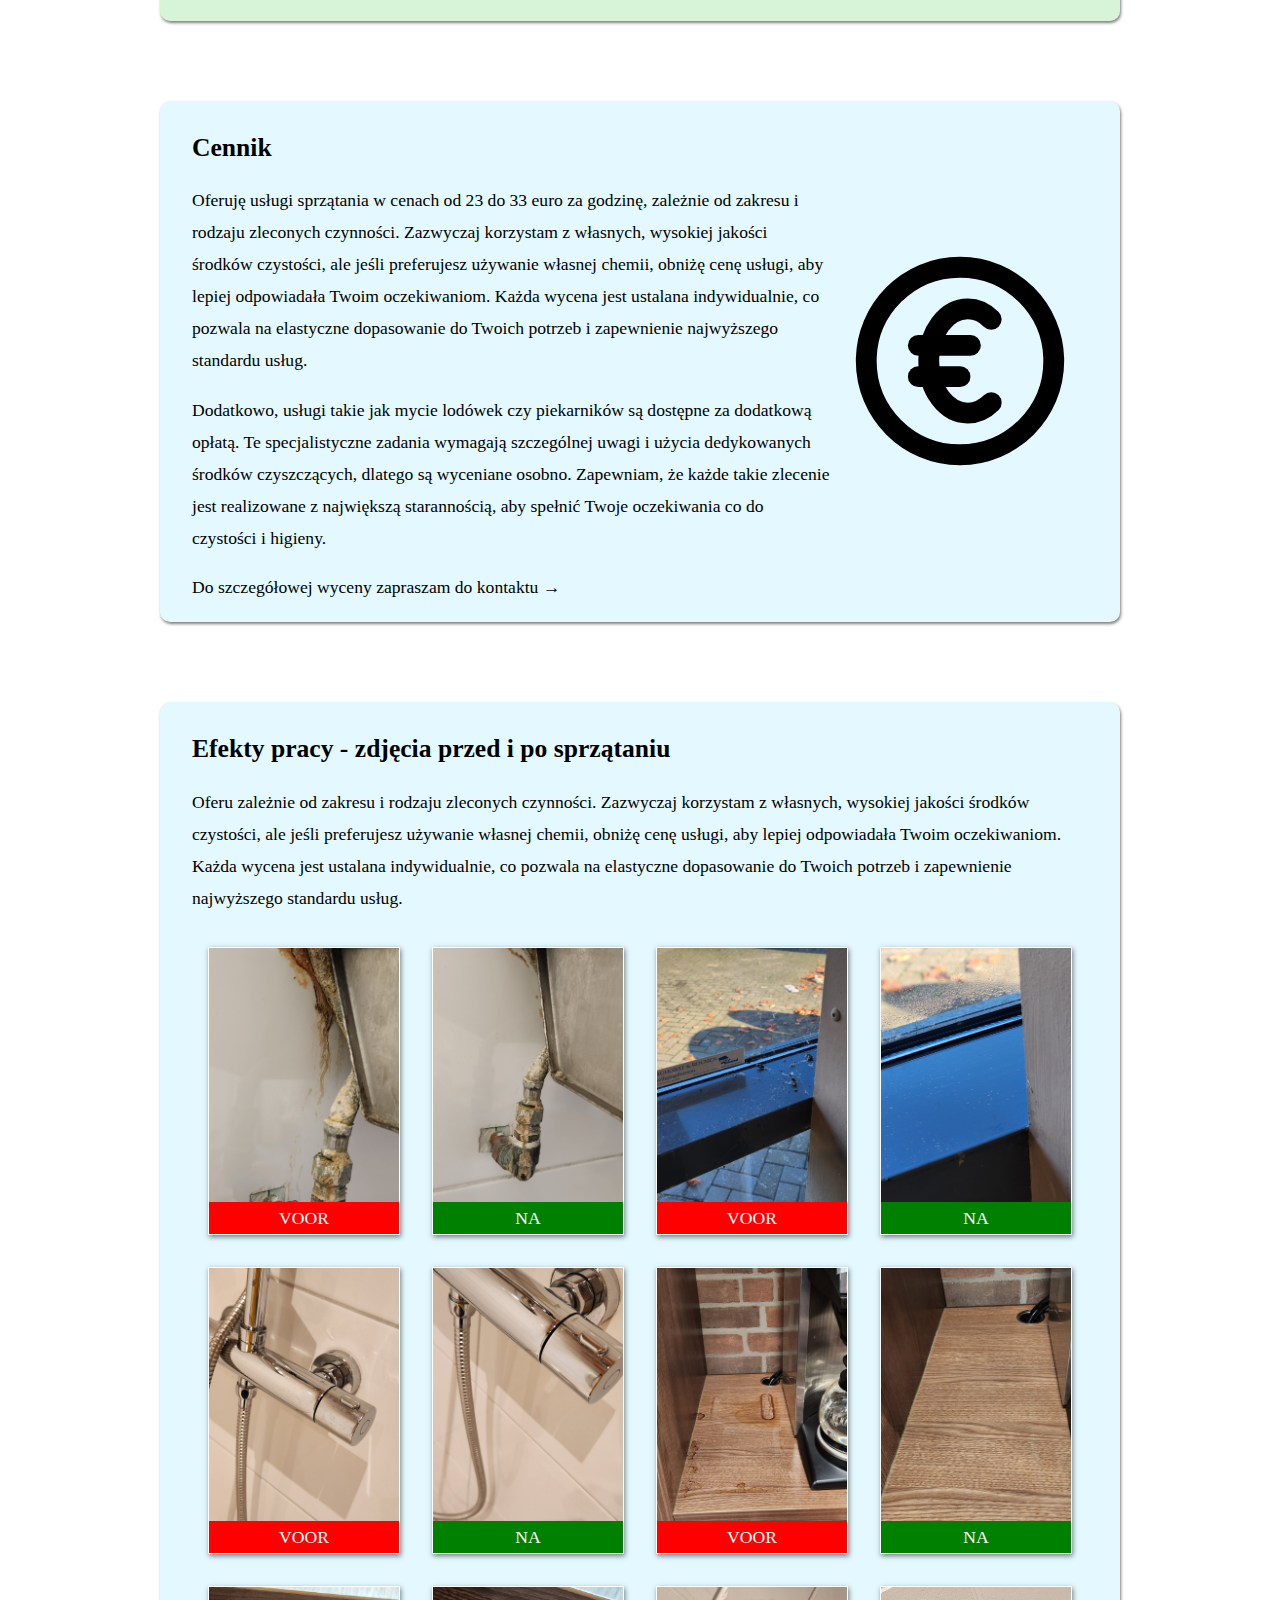
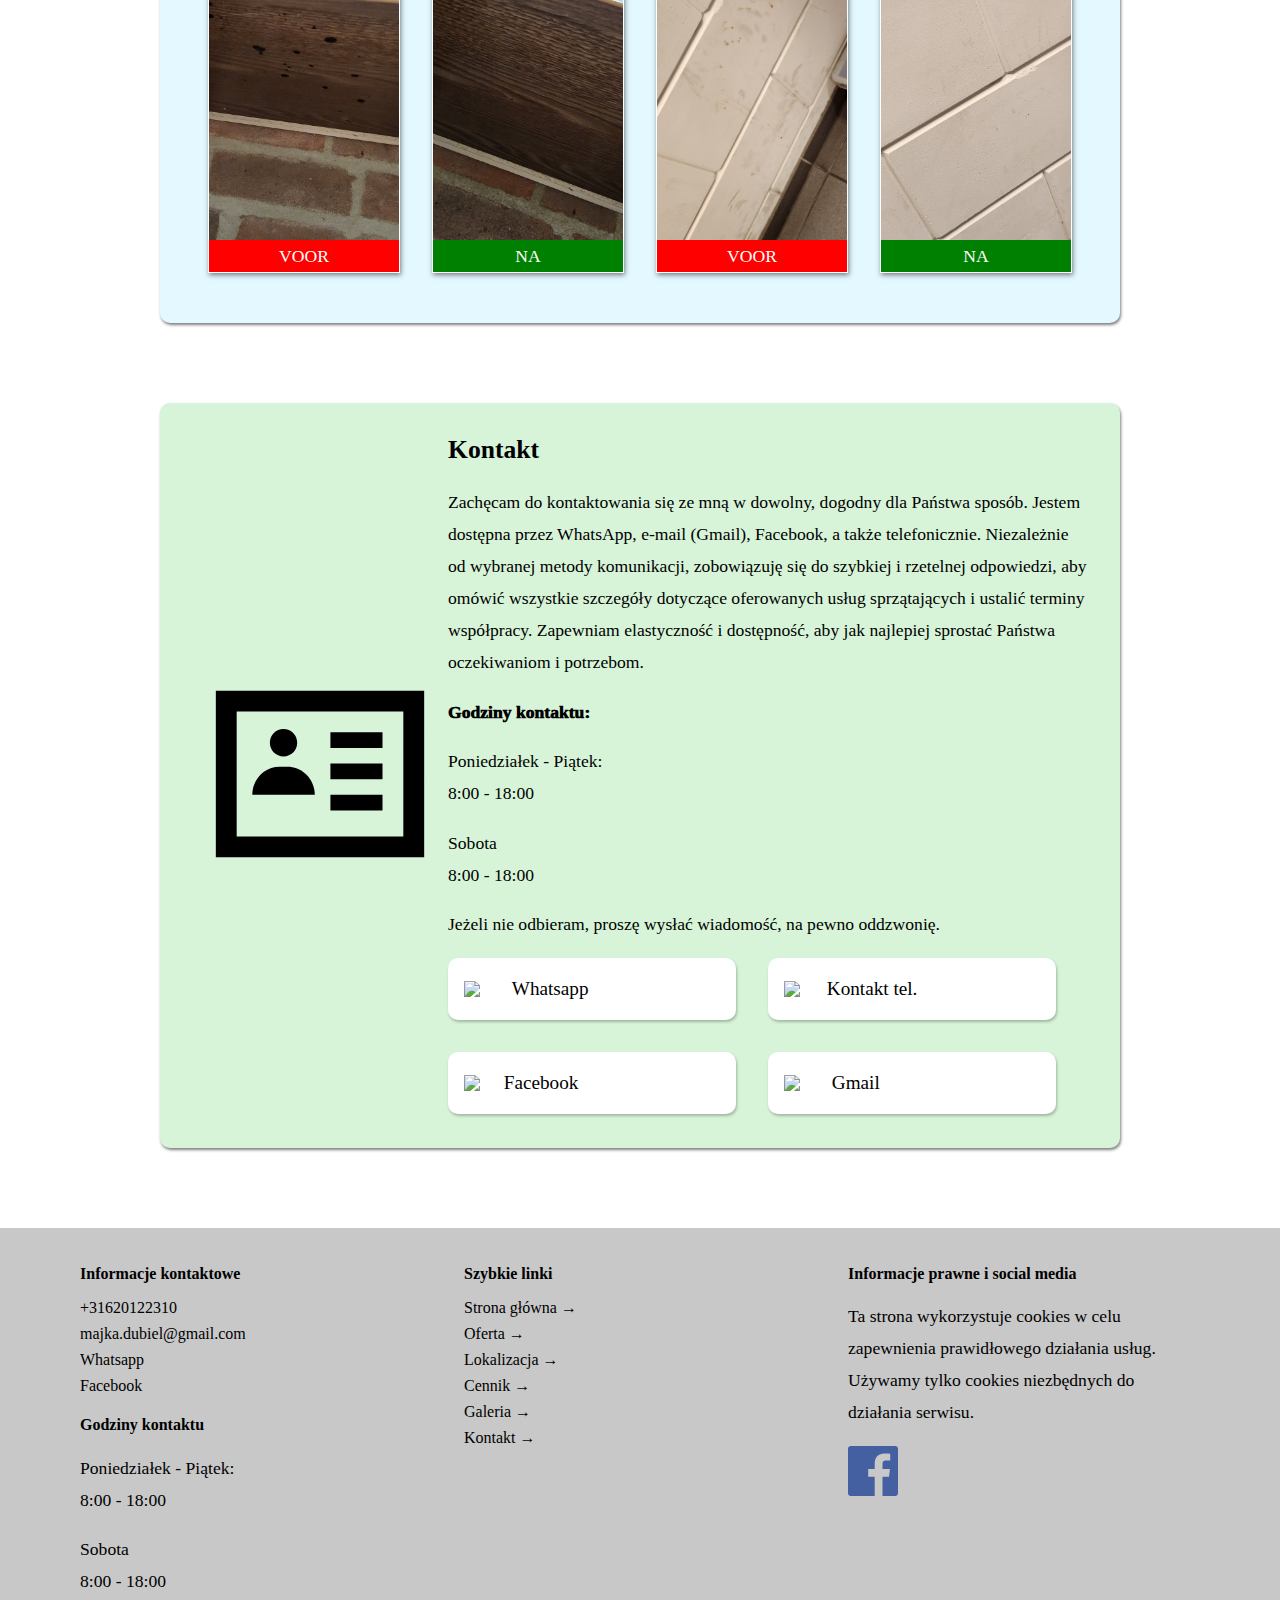
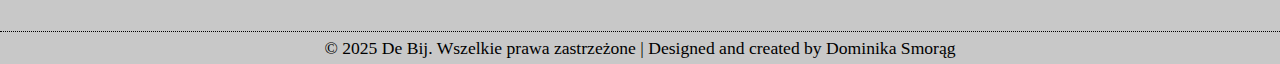
==== commit 75efede6: "." ====
--- a/nl/index.html
+++ b/nl/index.html
@@ -16,64 +16,7 @@
 <link rel="stylesheet" href="../styles/cookies.css">
 <script src="../scripts/cookies.js"></script>
 
-    <style>
-        .contact-me {
-            background-color: rgb(255, 255, 255);
-            color: black;
-            align-items: center;
-            display: inline-flex;
-            text-align: center;
-            border: none;
-            padding-top: 20px;
-            padding-bottom: 20px;
-            padding-right: 20px;
-            border-radius: 10px;
-            margin-right: 2rem;
-            margin-bottom: 2rem;
-            transition: transform .4s, background-color .4s;
-            font-size: 1.2rem;
-            box-shadow: 1px 2px 3px rgba(0,0,0, 0.25);
-        }
-
-        .whatsapp-icon, .phone-icon, .facebook-icon, .gmail-icon {
-            width: 35px;
-            padding-left: 1rem;
-            padding-right: 0.8rem;
-        }
-
-        .facebook-icon {
-            width: 27px;
-        }
-
-        .phone-icon {
-            width: 30px;
-        }
-
-        .contact-me:hover {
-            background-color: rgb(215, 215, 215);
-            cursor: pointer;
-            transform: scale(1.1);
-        }
-
-        .contact-links {
-            display: grid;
-            
-            grid-template-columns: repeat(auto-fit, minmax(220px, 1fr));
-        }
-
-        @media (max-width: 768px) {
-            .contact-me:hover {
-            
-                transform: scale(1.05);
-        }
-
-            .contact-me {
-                margin-left: 1rem;
-            }
-        }
- 
-    </style>
-
+  
 </head>
 <body>
 <div class="cookies-consent-container">
@@ -161,7 +104,7 @@
     <div class="grid-box-location">
         
         <div class="icon-holder">
-            <img class="location-icon" src="..//images/icons/location-svgrepo-com.svg">
+            <img class="location-icon" src="../images/icons/location-svgrepo-com.svg">
         </div>
 
         <div class="content-wrapper">
@@ -199,7 +142,7 @@
                   
         </div>
         <div class="icon-holder">
-            <img class="pricing-icon" src="..//images/icons/euro-circle-svgrepo-com.svg">
+            <img class="pricing-icon" src="../images/icons/euro-circle-svgrepo-com.svg">
         </div>
 </div>
 </div>
@@ -216,12 +159,12 @@
     <div class="gallery">
             <div class=" before-and-after">
                 <div class="before">
-                    <img class="cleaning-photo" src="..//images/before-after/before-cleaning1.jpg">
+                    <img class="cleaning-photo" src="../images/before-after/before-cleaning1.jpg">
                     <p>VOOR</p>
                     <div class="overlay-photo"></div>
                 </div>
                 <div class="after">
-                    <img class="cleaning-photo" src="..//images/before-after/after-cleaning1.jpg">
+                    <img class="cleaning-photo" src="../images/before-after/after-cleaning1.jpg">
                     <p>NA</p>
         
                 </div>
@@ -229,55 +172,55 @@
 
             <div class=" before-and-after">
                 <div class="before">
-                    <img class="cleaning-photo" src="..//images/before-after/before-cleaning2.jpg">
-                    <p>VOOR</p>
-                </div>
-                <div class="after">
-                    <img class="cleaning-photo" src="..//images/before-after/after-cleaning2.jpg">
-                    <p>NA</p>
-                </div>
-            </div>
-
-            <div class=" before-and-after">
-                <div class="before">
-                    <img class="cleaning-photo" src="..//images/before-after/before-cleaning3.jpg">
-                    <p>VOOR</p>
-                </div>
-                <div class="after">
-                    <img class="cleaning-photo" src="..//images/before-after/after-cleaning3.jpg"">
-                    <p>NA</p>
-                </div>
-            </div>
-
-            <div class=" before-and-after">
-                <div class="before">
-                    <img class="cleaning-photo" src="..//images/before-after/before-cleaning4.jpg">
-                    <p>VOOR</p>
-                </div>
-                <div class="after">
-                    <img class="cleaning-photo" src="..//images/before-after/after-cleaning4.jpg"">
-                    <p>NA</p>
-                </div>
-            </div>
-
-            <div class=" before-and-after">
-                <div class="before">
-                    <img class="cleaning-photo" src="..//images/before-after/before-cleaning5.jpg">
-                    <p>VOOR</p>
-                </div>
-                <div class="after">
-                    <img class="cleaning-photo" src="..//images/before-after/after-cleaning5.jpg">
-                    <p>NA</p>
-                </div>
-            </div>
-
-            <div class=" before-and-after">
-                <div class="before">
-                    <img class="cleaning-photo" src="..//images/before-after/before-cleaning6.jpg">
-                    <p>VOOR</p>
-                </div>
-                <div class="after">
-                    <img class="cleaning-photo" src="..//images/before-after/after-cleaning6.jpg">
+                    <img class="cleaning-photo" src="../images/before-after/before-cleaning2.jpg">
+                    <p>VOOR</p>
+                </div>
+                <div class="after">
+                    <img class="cleaning-photo" src="../images/before-after/after-cleaning2.jpg">
+                    <p>NA</p>
+                </div>
+            </div>
+
+            <div class=" before-and-after">
+                <div class="before">
+                    <img class="cleaning-photo" src="../images/before-after/before-cleaning3.jpg">
+                    <p>VOOR</p>
+                </div>
+                <div class="after">
+                    <img class="cleaning-photo" src="../images/before-after/after-cleaning3.jpg"">
+                    <p>NA</p>
+                </div>
+            </div>
+
+            <div class=" before-and-after">
+                <div class="before">
+                    <img class="cleaning-photo" src="../images/before-after/before-cleaning4.jpg">
+                    <p>VOOR</p>
+                </div>
+                <div class="after">
+                    <img class="cleaning-photo" src="../images/before-after/after-cleaning4.jpg"">
+                    <p>NA</p>
+                </div>
+            </div>
+
+            <div class=" before-and-after">
+                <div class="before">
+                    <img class="cleaning-photo" src="../images/before-after/before-cleaning5.jpg">
+                    <p>VOOR</p>
+                </div>
+                <div class="after">
+                    <img class="cleaning-photo" src="../images/before-after/after-cleaning5.jpg">
+                    <p>NA</p>
+                </div>
+            </div>
+
+            <div class=" before-and-after">
+                <div class="before">
+                    <img class="cleaning-photo" src="../images/before-after/before-cleaning6.jpg">
+                    <p>VOOR</p>
+                </div>
+                <div class="after">
+                    <img class="cleaning-photo" src="../images/before-after/after-cleaning6.jpg">
                     <p>NA</p>
                 </div>
             </div>
@@ -288,7 +231,7 @@
 <div class="content-background-2">
     <div class="grid-box-location">     
         <div class="icon-holder">
-            <img class="location-icon" src="..//images/icons/contact-details-svgrepo-com.svg">
+            <img class="location-icon" src="../images/icons/contact-details-svgrepo-com.svg">
         </div>
 
         <div class="content-wrapper">
@@ -303,10 +246,10 @@
                 <p>Sobota <br> 8:00 - 18:00</p>
                 <p>Jeżeli nie odbieram, proszę wysłać wiadomość, na pewno oddzwonię.</p>
                 <div class="contact-links">
-                    <a href="https://wa.me/+31620122310" class="contact-me" target="_blank"><img class="whatsapp-icon" src="/images/icons/whatsapp-svgrepo-com(1).svg">Whatsapp</button>
-                        <a href="tel:+31620122310" class="contact-me" target="_blank"><img class="phone-icon" src="/images/icons/phone-calling-svgrepo-com(1).svg">Kontakt tel.</a>
-                        <a href="https://www.facebook.com/profile.php?id=61568734544831" target="_blank" class="contact-me"><img class="facebook-icon" src="/images/icons/facebook-color-svgrepo-com.svg">Facebook</a>
-                        <a href="mailto:majka.dubiel@gmail.com" class="contact-me" target="_blank"><img class="gmail-icon" src="/images/icons/gmail-svgrepo-com.svg">Gmail</a>
+                    <a href="https://wa.me/+31620122310" class="contact-me" target="_blank"><img class="whatsapp-icon" src="images/icons/whatsapp-svgrepo-com(1).svg">Whatsapp</button>
+                        <a href="tel:+31620122310" class="contact-me" target="_blank"><img class="phone-icon" src="images/icons/phone-calling-svgrepo-com(1).svg">Kontakt tel.</a>
+                        <a href="https://www.facebook.com/profile.php?id=61568734544831" target="_blank" class="contact-me"><img class="facebook-icon" src="images/icons/facebook-color-svgrepo-com.svg">Facebook</a>
+                        <a href="mailto:majka.dubiel@gmail.com" class="contact-me" target="_blank"><img class="gmail-icon" src="images/icons/gmail-svgrepo-com.svg">Gmail</a>
                 </div>        
             </div>
     </div>
@@ -329,18 +272,18 @@
         <div>
             <h4 class="footer-header">Szybkie linki</h4>
             <ul class="footer-list" id="quick-links">
-                <li id="home-footer-link"><a href="..//index.html#home">Strona główna &rarr;</a></li>
-                <li id="offer-footer-link"><a href="..//index.html#offer">Oferta &rarr;</a></li>
-                <li id="location-footer-link"><a href="..//index.html#location">Lokalizacja &rarr;</a></li>
-                <li id="pricing-footer-link"><a href="..//index.html#pricing">Cennik &rarr;</a></li>
-                <li id="gallery-footer-link"><a href="..//index.html#gallery">Galeria &rarr;</a></li>
-                <li id="contact-footer-link"><a href="..//index.html#contact">Kontakt &rarr;</a></li>
+                <li id="home-footer-link"><a href="../index.html#home">Strona główna &rarr;</a></li>
+                <li id="offer-footer-link"><a href="../index.html#offer">Oferta &rarr;</a></li>
+                <li id="location-footer-link"><a href="../index.html#location">Lokalizacja &rarr;</a></li>
+                <li id="pricing-footer-link"><a href="../index.html#pricing">Cennik &rarr;</a></li>
+                <li id="gallery-footer-link"><a href="../index.html#gallery">Galeria &rarr;</a></li>
+                <li id="contact-footer-link"><a href="../index.html#contact">Kontakt &rarr;</a></li>
             </ul>
         </div>
         <div>
             <h4 class="footer-header">Informacje prawne i social media</h4>
             <p>Ta strona wykorzystuje cookies w celu zapewnienia prawidłowego działania usług. Używamy tylko cookies niezbędnych do działania serwisu.</p>
-            <a href="https://www.facebook.com/profile.php?id=61568734544831" target="_blank"><img class="footer-facebook-icon" src="..//images/icons/facebook-color-svgrepo-com.svg"></a>
+            <a href="https://www.facebook.com/profile.php?id=61568734544831" target="_blank"><img class="footer-facebook-icon" src="../images/icons/facebook-color-svgrepo-com.svg"></a>
         </div>
     </div>
     <div class="copyright">
@@ -350,8 +293,8 @@
 
 <div class="language-overlay">
     <div class="language-modal">
-            <a href="../nl/index.html" title="język niderlandzki"><img src="..//images/nl.svg"></a>
-            <a href="../pl/index.html" title="język polski"><img src="..//images/pl.svg"></a>
+            <a href="../nl/index.html" title="język niderlandzki"><img src="../images/nl.svg"></a>
+            <a href="../pl/index.html" title="język polski"><img src="../images/pl.svg"></a>
     </div>
 </div>
 
--- a/styles/general.css
+++ b/styles/general.css
@@ -5,8 +5,9 @@
     background-color: white;
 }
 
+
 .background-break {
-    background-image: url("/images/towfiqu-barbhuiya-ho-p7qLBewk-unsplash.jpg");
+    background-image: url("images/towfiqu-barbhuiya-ho-p7qLBewk-unsplash.jpg");
     min-height: 50vh;
     background-position: center;
     background-attachment: fixed;
--- a/styles/content.css
+++ b/styles/content.css
@@ -138,6 +138,51 @@
     font-size: 1.05rem;
   }
 
+  .contact-me {
+    background-color: rgb(255, 255, 255);
+    color: black;
+    align-items: center;
+    display: inline-flex;
+    text-align: center;
+    border: none;
+    padding-top: 20px;
+    padding-bottom: 20px;
+    padding-right: 20px;
+    border-radius: 10px;
+    margin-right: 2rem;
+    margin-bottom: 2rem;
+    transition: transform .4s, background-color .4s;
+    font-size: 1.2rem;
+    box-shadow: 1px 2px 3px rgba(0,0,0, 0.25);
+}
+
+.whatsapp-icon, .phone-icon, .facebook-icon, .gmail-icon {
+    width: 35px;
+    padding-left: 1rem;
+    padding-right: 0.8rem;
+}
+
+.facebook-icon {
+    width: 27px;
+}
+
+.phone-icon {
+    width: 30px;
+}
+
+.contact-me:hover {
+    background-color: rgb(215, 215, 215);
+    cursor: pointer;
+    transform: scale(1.1);
+}
+
+.contact-links {
+    display: grid;
+    
+    grid-template-columns: repeat(auto-fit, minmax(220px, 1fr));
+}
+
+
 @media (max-width: 768px) {
     .content-background, .content-background-2 {
         min-width: 6%;
@@ -175,4 +220,13 @@
         padding: 1rem 2rem;
     }
 
+    .contact-me:hover {
+    
+        transform: scale(1.05);
+}
+
+    .contact-me {
+        margin-left: 1rem;
+    }
+
 }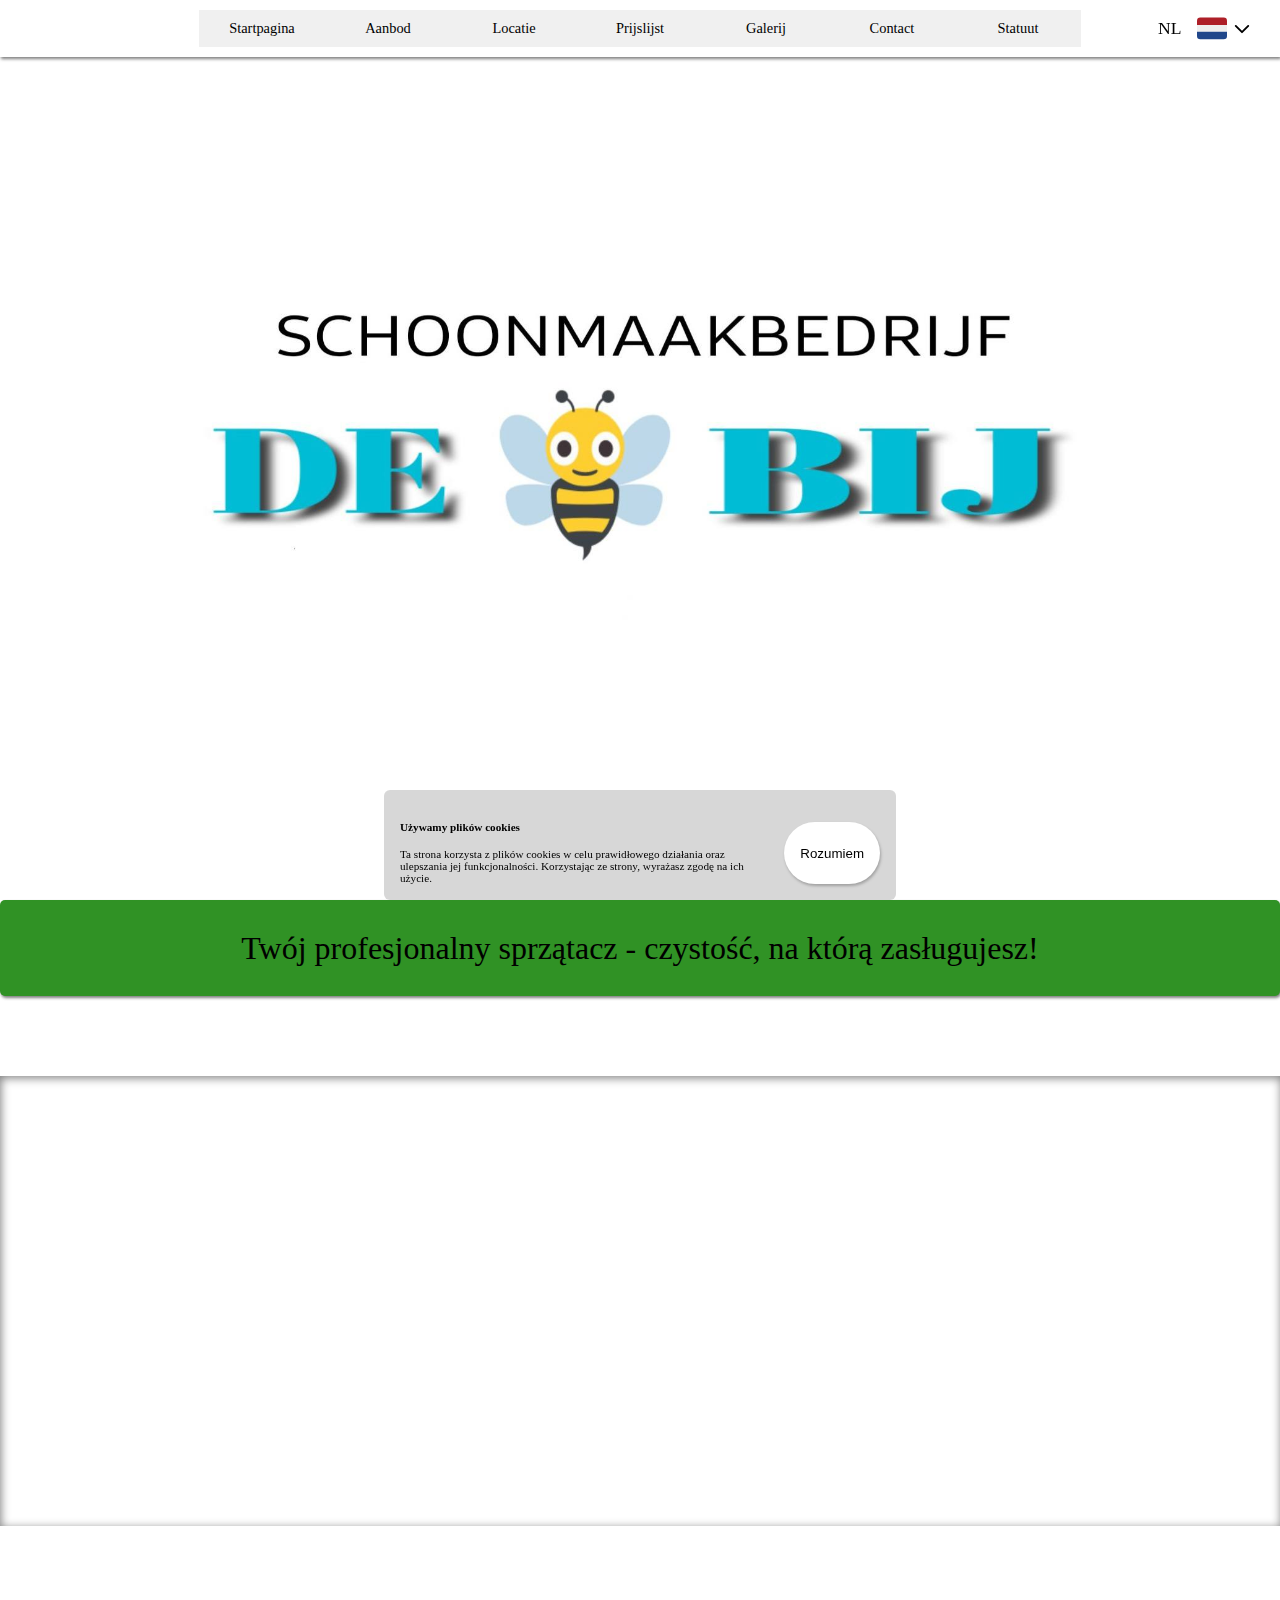
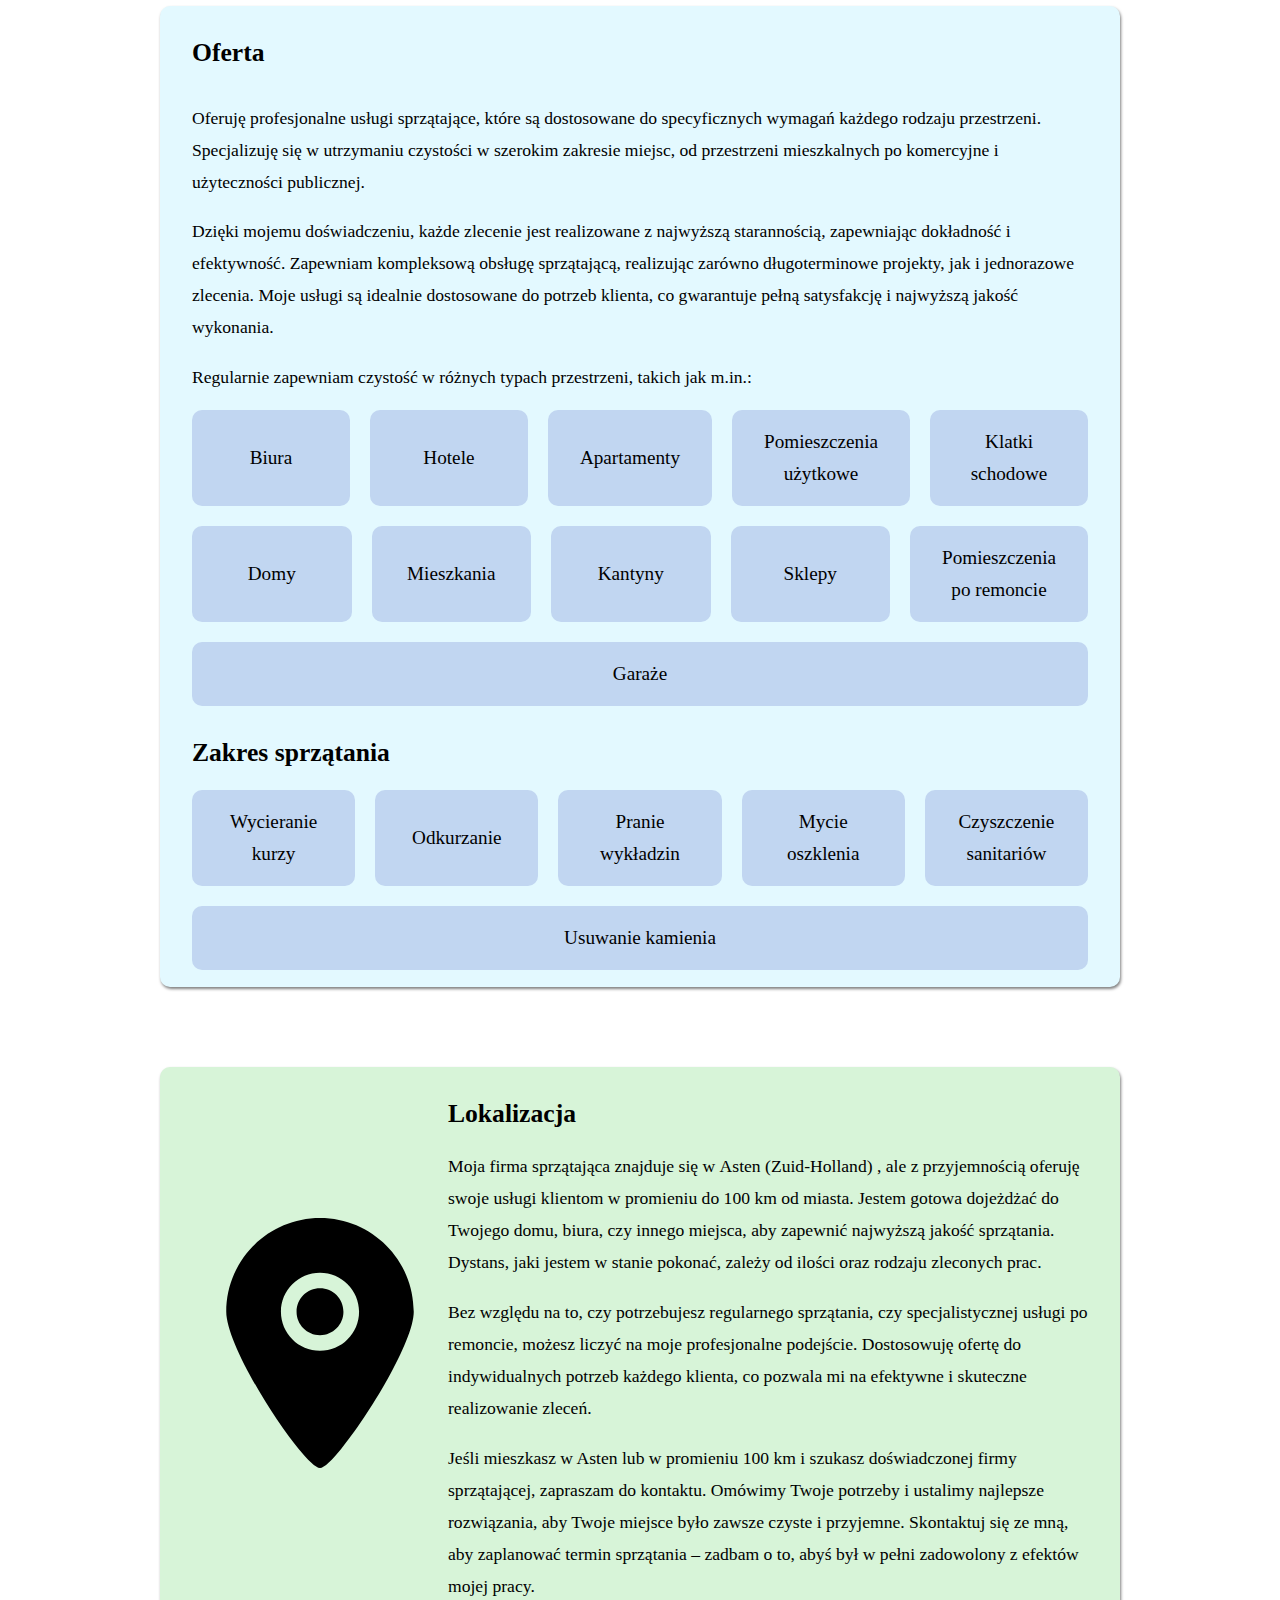
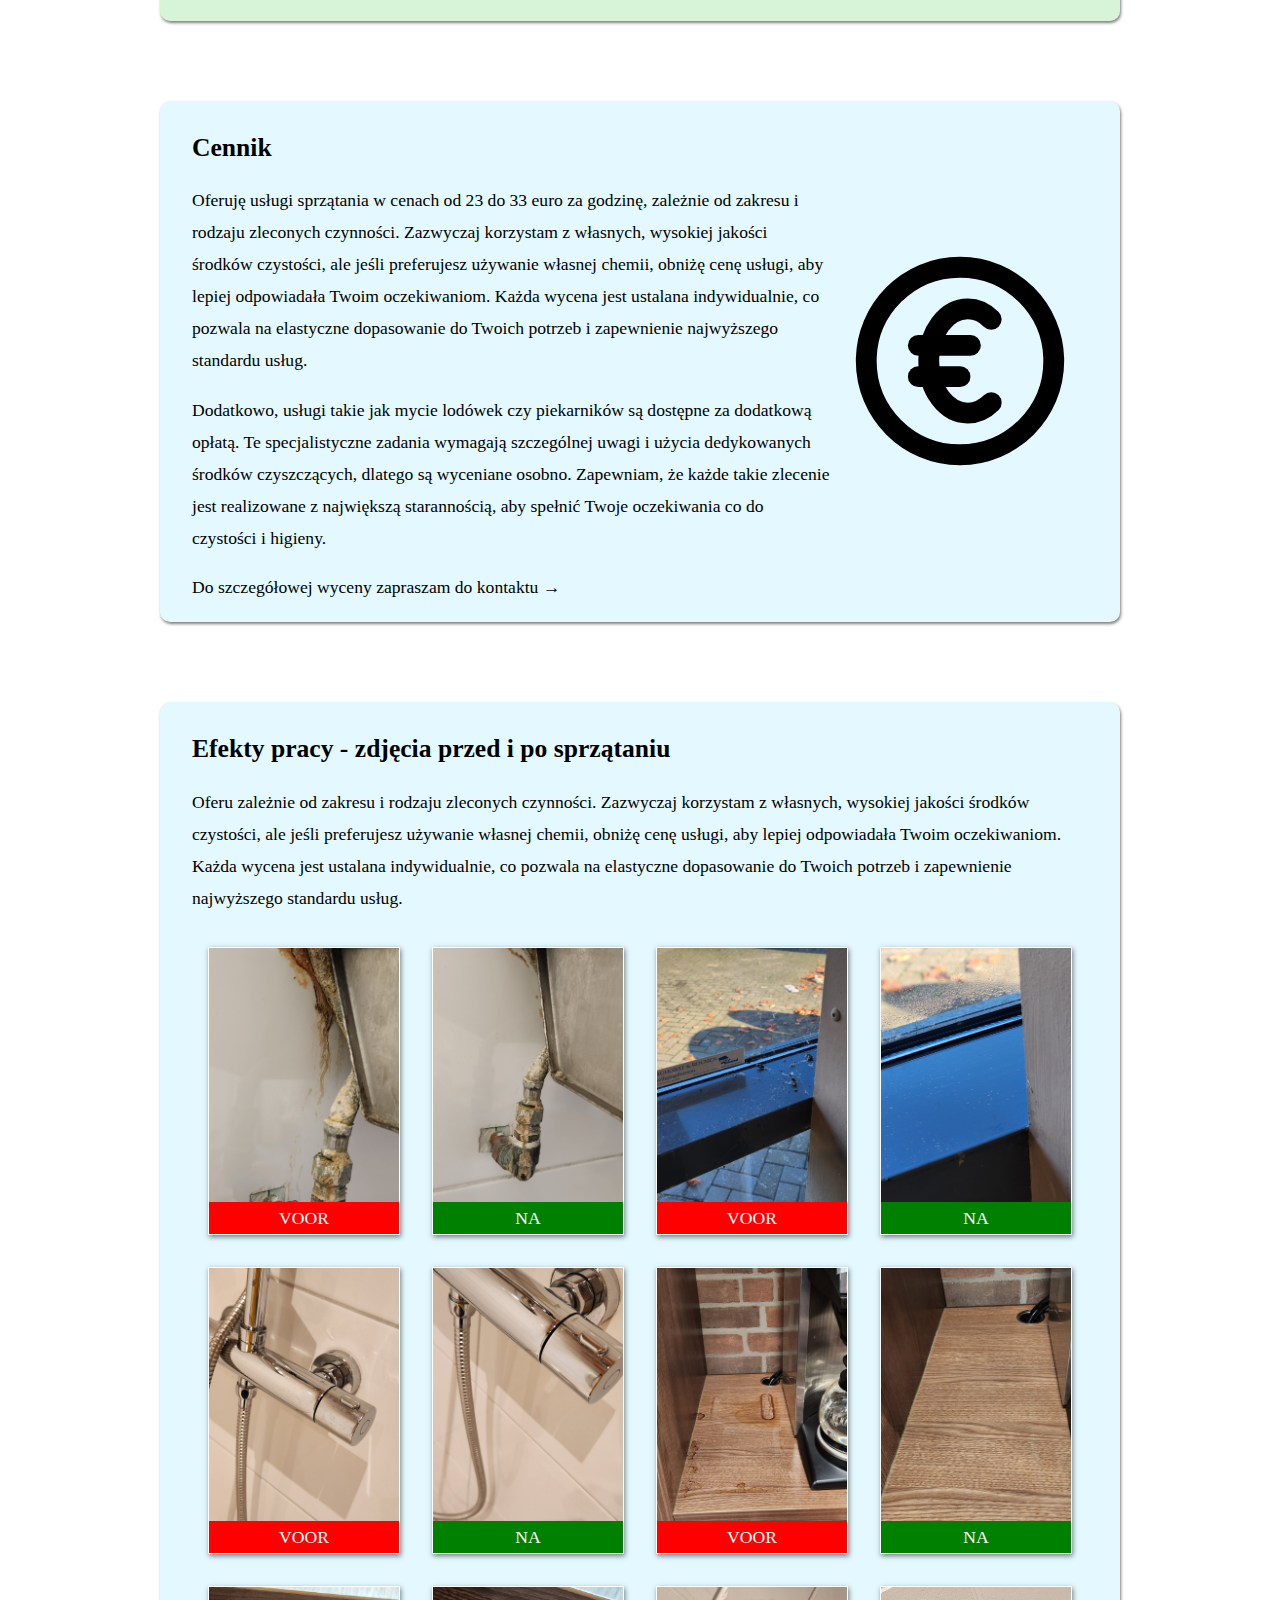
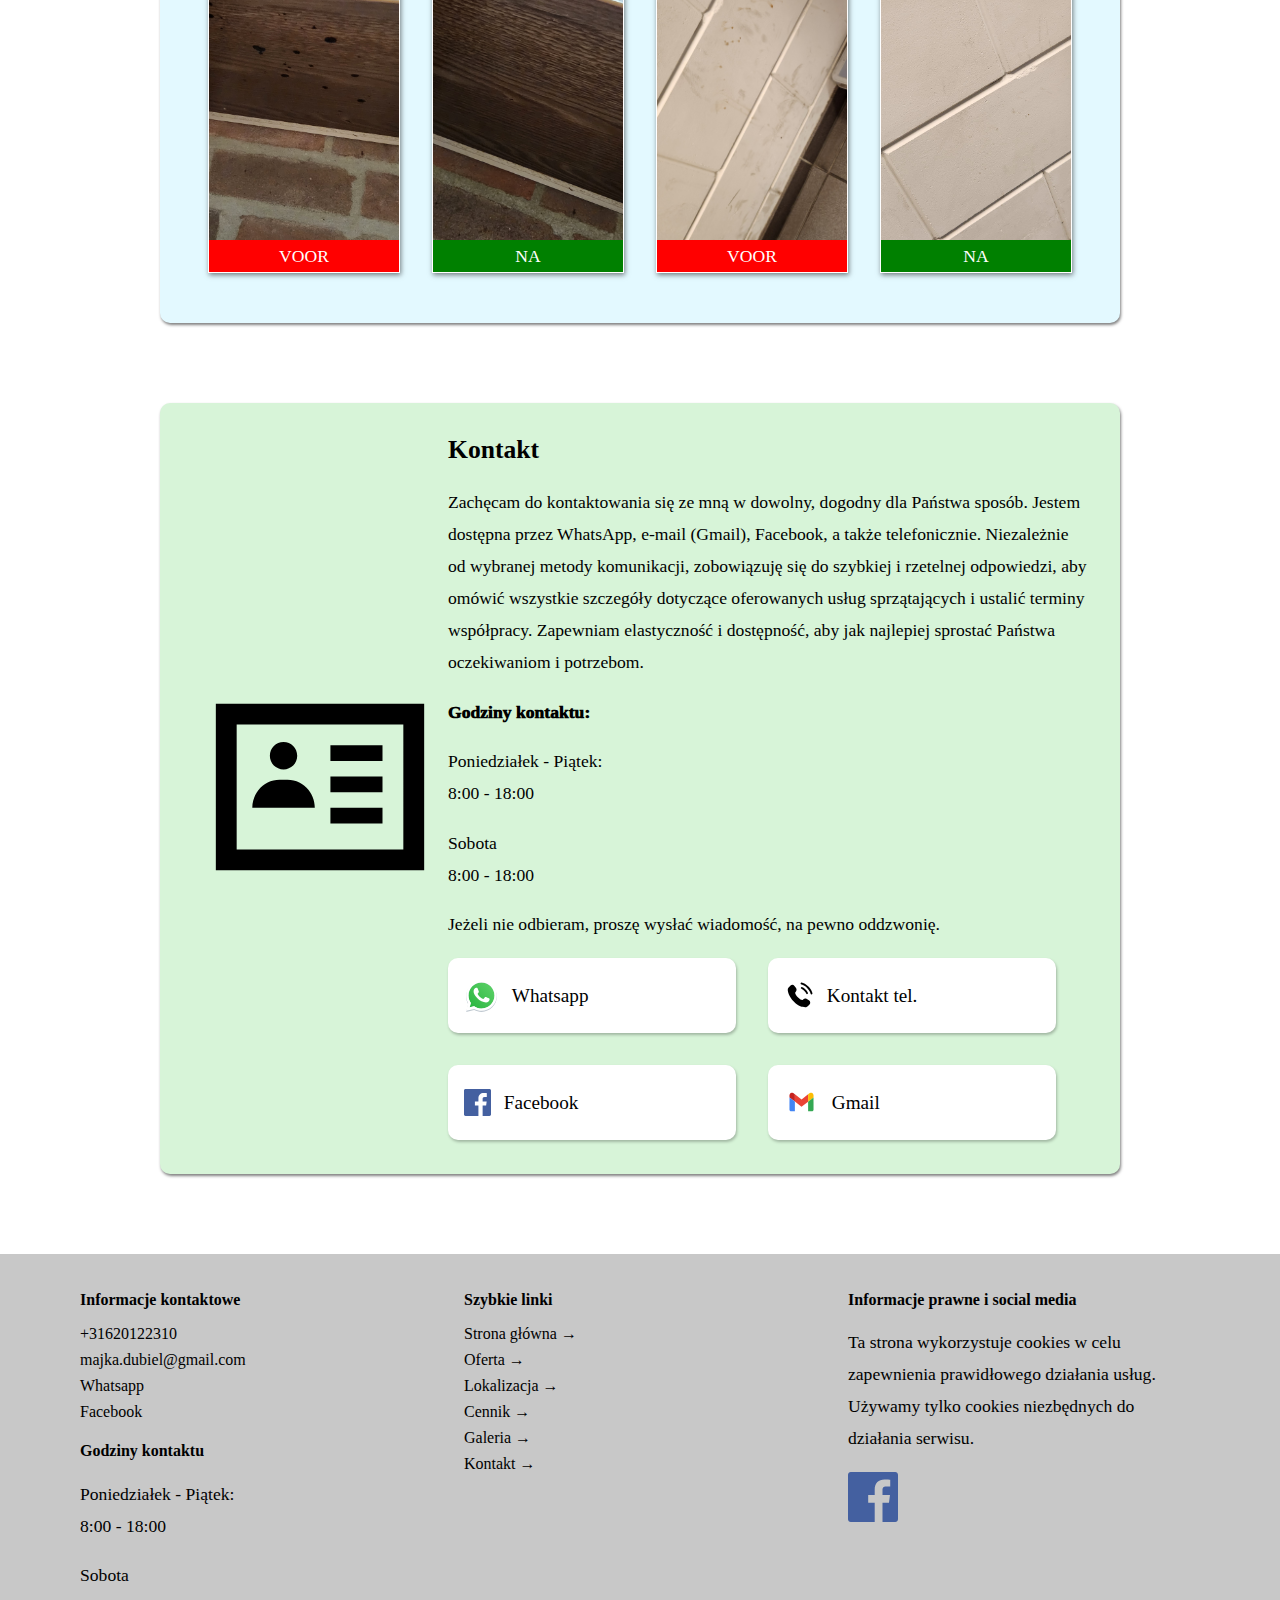
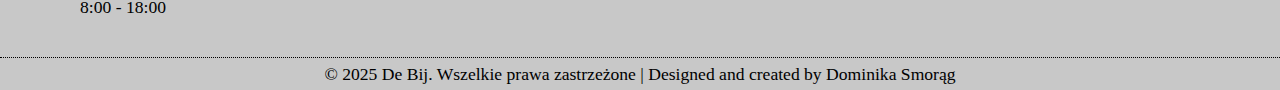
==== commit 9be96663: "icons fixed" ====
--- a/nl/index.html
+++ b/nl/index.html
@@ -246,10 +246,10 @@
                 <p>Sobota <br> 8:00 - 18:00</p>
                 <p>Jeżeli nie odbieram, proszę wysłać wiadomość, na pewno oddzwonię.</p>
                 <div class="contact-links">
-                    <a href="https://wa.me/+31620122310" class="contact-me" target="_blank"><img class="whatsapp-icon" src="images/icons/whatsapp-svgrepo-com(1).svg">Whatsapp</button>
-                        <a href="tel:+31620122310" class="contact-me" target="_blank"><img class="phone-icon" src="images/icons/phone-calling-svgrepo-com(1).svg">Kontakt tel.</a>
-                        <a href="https://www.facebook.com/profile.php?id=61568734544831" target="_blank" class="contact-me"><img class="facebook-icon" src="images/icons/facebook-color-svgrepo-com.svg">Facebook</a>
-                        <a href="mailto:majka.dubiel@gmail.com" class="contact-me" target="_blank"><img class="gmail-icon" src="images/icons/gmail-svgrepo-com.svg">Gmail</a>
+                    <a href="https://wa.me/+31620122310" class="contact-me" target="_blank"><img class="whatsapp-icon" src="../images/icons/whatsapp-svgrepo-com(1).svg">Whatsapp</button>
+                        <a href="tel:+31620122310" class="contact-me" target="_blank"><img class="phone-icon" src="../images/icons/phone-calling-svgrepo-com(1).svg">Kontakt tel.</a>
+                        <a href="https://www.facebook.com/profile.php?id=61568734544831" target="_blank" class="contact-me"><img class="facebook-icon" src="../images/icons/facebook-color-svgrepo-com.svg">Facebook</a>
+                        <a href="mailto:majka.dubiel@gmail.com" class="contact-me" target="_blank"><img class="gmail-icon" src="../images/icons/gmail-svgrepo-com.svg">Gmail</a>
                 </div>        
             </div>
     </div>
--- a/styles/general.css
+++ b/styles/general.css
@@ -5,9 +5,8 @@
     background-color: white;
 }
 
-
 .background-break {
-    background-image: url("images/towfiqu-barbhuiya-ho-p7qLBewk-unsplash.jpg");
+    background-image: url("../images/towfiqu-barbhuiya-ho-p7qLBewk-unsplash.jpg");
     min-height: 50vh;
     background-position: center;
     background-attachment: fixed;
@@ -21,11 +20,6 @@
     font-size: 1.6rem;
 }
 
-/* p {
-    margin-top: 0;
-} */
-
-
 a {
     text-decoration: none;
     color: inherit;
